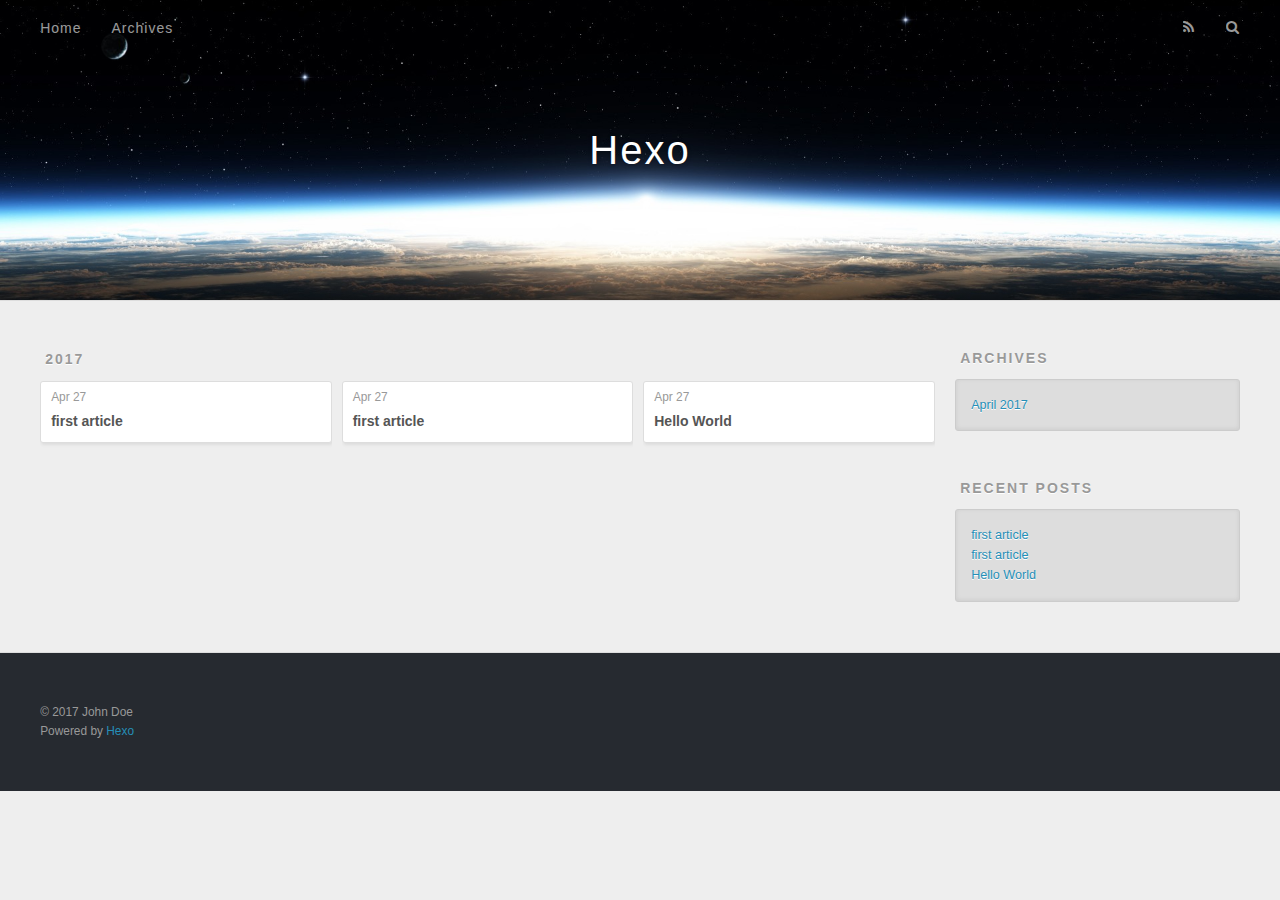
==== archives/index.html @ 0fc30a57 "Site updated: 2017-04-27 16:25:25" ====
<!DOCTYPE html>
<html>
<head>
  <meta charset="utf-8">
  
  <title>Archives | Hexo</title>
  <meta name="viewport" content="width=device-width, initial-scale=1, maximum-scale=1">
  <meta property="og:type" content="website">
<meta property="og:title" content="Hexo">
<meta property="og:url" content="git@git.com:cheenweiquan/test.github.com/archives/index.html">
<meta property="og:site_name" content="Hexo">
<meta name="twitter:card" content="summary">
<meta name="twitter:title" content="Hexo">
  
    <link rel="alternate" href="/atom.xml" title="Hexo" type="application/atom+xml">
  
  
    <link rel="icon" href="/favicon.png">
  
  
    <link href="//fonts.googleapis.com/css?family=Source+Code+Pro" rel="stylesheet" type="text/css">
  
  <link rel="stylesheet" href="/css/style.css">
  

</head>

<body>
  <div id="container">
    <div id="wrap">
      <header id="header">
  <div id="banner"></div>
  <div id="header-outer" class="outer">
    <div id="header-title" class="inner">
      <h1 id="logo-wrap">
        <a href="/" id="logo">Hexo</a>
      </h1>
      
    </div>
    <div id="header-inner" class="inner">
      <nav id="main-nav">
        <a id="main-nav-toggle" class="nav-icon"></a>
        
          <a class="main-nav-link" href="/">Home</a>
        
          <a class="main-nav-link" href="/archives">Archives</a>
        
      </nav>
      <nav id="sub-nav">
        
          <a id="nav-rss-link" class="nav-icon" href="/atom.xml" title="RSS Feed"></a>
        
        <a id="nav-search-btn" class="nav-icon" title="Search"></a>
      </nav>
      <div id="search-form-wrap">
        <form action="//google.com/search" method="get" accept-charset="UTF-8" class="search-form"><input type="search" name="q" class="search-form-input" placeholder="Search"><button type="submit" class="search-form-submit">&#xF002;</button><input type="hidden" name="sitesearch" value="git@git.com:cheenweiquan/test.github.com"></form>
      </div>
    </div>
  </div>
</header>
      <div class="outer">
        <section id="main">
  
  
    
    
      
      
      <section class="archives-wrap">
        <div class="archive-year-wrap">
          <a href="/archives/2017" class="archive-year">2017</a>
        </div>
        <div class="archives">
    
    <article class="archive-article archive-type-post">
  <div class="archive-article-inner">
    <header class="archive-article-header">
      <a href="/2017/04/27/first-article-1/" class="archive-article-date">
  <time datetime="2017-04-27T07:45:12.000Z" itemprop="datePublished">Apr 27</time>
</a>
      
  
    <h1 itemprop="name">
      <a class="archive-article-title" href="/2017/04/27/first-article-1/">first article</a>
    </h1>
  

    </header>
  </div>
</article>
  
    
    
    <article class="archive-article archive-type-post">
  <div class="archive-article-inner">
    <header class="archive-article-header">
      <a href="/2017/04/27/first-article/" class="archive-article-date">
  <time datetime="2017-04-27T07:44:17.000Z" itemprop="datePublished">Apr 27</time>
</a>
      
  
    <h1 itemprop="name">
      <a class="archive-article-title" href="/2017/04/27/first-article/">first article</a>
    </h1>
  

    </header>
  </div>
</article>
  
    
    
    <article class="archive-article archive-type-post">
  <div class="archive-article-inner">
    <header class="archive-article-header">
      <a href="/2017/04/27/hello-world/" class="archive-article-date">
  <time datetime="2017-04-27T07:01:44.808Z" itemprop="datePublished">Apr 27</time>
</a>
      
  
    <h1 itemprop="name">
      <a class="archive-article-title" href="/2017/04/27/hello-world/">Hello World</a>
    </h1>
  

    </header>
  </div>
</article>
  
  
    </div></section>
  

</section>
        
          <aside id="sidebar">
  
    

  
    

  
    
  
    
  <div class="widget-wrap">
    <h3 class="widget-title">Archives</h3>
    <div class="widget">
      <ul class="archive-list"><li class="archive-list-item"><a class="archive-list-link" href="/archives/2017/04/">April 2017</a></li></ul>
    </div>
  </div>


  
    
  <div class="widget-wrap">
    <h3 class="widget-title">Recent Posts</h3>
    <div class="widget">
      <ul>
        
          <li>
            <a href="/2017/04/27/first-article-1/">first article</a>
          </li>
        
          <li>
            <a href="/2017/04/27/first-article/">first article</a>
          </li>
        
          <li>
            <a href="/2017/04/27/hello-world/">Hello World</a>
          </li>
        
      </ul>
    </div>
  </div>

  
</aside>
        
      </div>
      <footer id="footer">
  
  <div class="outer">
    <div id="footer-info" class="inner">
      &copy; 2017 John Doe<br>
      Powered by <a href="http://hexo.io/" target="_blank">Hexo</a>
    </div>
  </div>
</footer>
    </div>
    <nav id="mobile-nav">
  
    <a href="/" class="mobile-nav-link">Home</a>
  
    <a href="/archives" class="mobile-nav-link">Archives</a>
  
</nav>
    

<script src="//ajax.googleapis.com/ajax/libs/jquery/2.0.3/jquery.min.js"></script>


  <link rel="stylesheet" href="/fancybox/jquery.fancybox.css">
  <script src="/fancybox/jquery.fancybox.pack.js"></script>


<script src="/js/script.js"></script>

  </div>
</body>
</html>
---- css/style.css ----
body {
  width: 100%;
}
body:before,
body:after {
  content: "";
  display: table;
}
body:after {
  clear: both;
}
html,
body,
div,
span,
applet,
object,
iframe,
h1,
h2,
h3,
h4,
h5,
h6,
p,
blockquote,
pre,
a,
abbr,
acronym,
address,
big,
cite,
code,
del,
dfn,
em,
img,
ins,
kbd,
q,
s,
samp,
small,
strike,
strong,
sub,
sup,
tt,
var,
dl,
dt,
dd,
ol,
ul,
li,
fieldset,
form,
label,
legend,
table,
caption,
tbody,
tfoot,
thead,
tr,
th,
td {
  margin: 0;
  padding: 0;
  border: 0;
  outline: 0;
  font-weight: inherit;
  font-style: inherit;
  font-family: inherit;
  font-size: 100%;
  vertical-align: baseline;
}
body {
  line-height: 1;
  color: #000;
  background: #fff;
}
ol,
ul {
  list-style: none;
}
table {
  border-collapse: separate;
  border-spacing: 0;
  vertical-align: middle;
}
caption,
th,
td {
  text-align: left;
  font-weight: normal;
  vertical-align: middle;
}
a img {
  border: none;
}
input,
button {
  margin: 0;
  padding: 0;
}
input::-moz-focus-inner,
button::-moz-focus-inner {
  border: 0;
  padding: 0;
}
@font-face {
  font-family: FontAwesome;
  font-style: normal;
  font-weight: normal;
  src: url("fonts/fontawesome-webfont.eot?v=#4.0.3");
  src: url("fonts/fontawesome-webfont.eot?#iefix&v=#4.0.3") format("embedded-opentype"), url("fonts/fontawesome-webfont.woff?v=#4.0.3") format("woff"), url("fonts/fontawesome-webfont.ttf?v=#4.0.3") format("truetype"), url("fonts/fontawesome-webfont.svg#fontawesomeregular?v=#4.0.3") format("svg");
}
html,
body,
#container {
  height: 100%;
}
body {
  background: #eee;
  font: 14px "Helvetica Neue", Helvetica, Arial, sans-serif;
  -webkit-text-size-adjust: 100%;
}
.outer {
  max-width: 1220px;
  margin: 0 auto;
  padding: 0 20px;
}
.outer:before,
.outer:after {
  content: "";
  display: table;
}
.outer:after {
  clear: both;
}
.inner {
  display: inline;
  float: left;
  width: 98.33333333333333%;
  margin: 0 0.833333333333333%;
}
.left,
.alignleft {
  float: left;
}
.right,
.alignright {
  float: right;
}
.clear {
  clear: both;
}
#container {
  position: relative;
}
.mobile-nav-on {
  overflow: hidden;
}
#wrap {
  height: 100%;
  width: 100%;
  position: absolute;
  top: 0;
  left: 0;
  -webkit-transition: 0.2s ease-out;
  -moz-transition: 0.2s ease-out;
  -ms-transition: 0.2s ease-out;
  transition: 0.2s ease-out;
  z-index: 1;
  background: #eee;
}
.mobile-nav-on #wrap {
  left: 280px;
}
@media screen and (min-width: 768px) {
  #main {
    display: inline;
    float: left;
    width: 73.33333333333333%;
    margin: 0 0.833333333333333%;
  }
}
.article-date,
.article-category-link,
.archive-year,
.widget-title {
  text-decoration: none;
  text-transform: uppercase;
  letter-spacing: 2px;
  color: #999;
  margin-bottom: 1em;
  margin-left: 5px;
  line-height: 1em;
  text-shadow: 0 1px #fff;
  font-weight: bold;
}
.article-inner,
.archive-article-inner {
  background: #fff;
  -webkit-box-shadow: 1px 2px 3px #ddd;
  box-shadow: 1px 2px 3px #ddd;
  border: 1px solid #ddd;
  border-radius: 3px;
}
.article-entry h1,
.widget h1 {
  font-size: 2em;
}
.article-entry h2,
.widget h2 {
  font-size: 1.5em;
}
.article-entry h3,
.widget h3 {
  font-size: 1.3em;
}
.article-entry h4,
.widget h4 {
  font-size: 1.2em;
}
.article-entry h5,
.widget h5 {
  font-size: 1em;
}
.article-entry h6,
.widget h6 {
  font-size: 1em;
  color: #999;
}
.article-entry hr,
.widget hr {
  border: 1px dashed #ddd;
}
.article-entry strong,
.widget strong {
  font-weight: bold;
}
.article-entry em,
.widget em,
.article-entry cite,
.widget cite {
  font-style: italic;
}
.article-entry sup,
.widget sup,
.article-entry sub,
.widget sub {
  font-size: 0.75em;
  line-height: 0;
  position: relative;
  vertical-align: baseline;
}
.article-entry sup,
.widget sup {
  top: -0.5em;
}
.article-entry sub,
.widget sub {
  bottom: -0.2em;
}
.article-entry small,
.widget small {
  font-size: 0.85em;
}
.article-entry acronym,
.widget acronym,
.article-entry abbr,
.widget abbr {
  border-bottom: 1px dotted;
}
.article-entry ul,
.widget ul,
.article-entry ol,
.widget ol,
.article-entry dl,
.widget dl {
  margin: 0 20px;
  line-height: 1.6em;
}
.article-entry ul ul,
.widget ul ul,
.article-entry ol ul,
.widget ol ul,
.article-entry ul ol,
.widget ul ol,
.article-entry ol ol,
.widget ol ol {
  margin-top: 0;
  margin-bottom: 0;
}
.article-entry ul,
.widget ul {
  list-style: disc;
}
.article-entry ol,
.widget ol {
  list-style: decimal;
}
.article-entry dt,
.widget dt {
  font-weight: bold;
}
#header {
  height: 300px;
  position: relative;
  border-bottom: 1px solid #ddd;
}
#header:before,
#header:after {
  content: "";
  position: absolute;
  left: 0;
  right: 0;
  height: 40px;
}
#header:before {
  top: 0;
  background: -webkit-linear-gradient(rgba(0,0,0,0.2), transparent);
  background: -moz-linear-gradient(rgba(0,0,0,0.2), transparent);
  background: -ms-linear-gradient(rgba(0,0,0,0.2), transparent);
  background: linear-gradient(rgba(0,0,0,0.2), transparent);
}
#header:after {
  bottom: 0;
  background: -webkit-linear-gradient(transparent, rgba(0,0,0,0.2));
  background: -moz-linear-gradient(transparent, rgba(0,0,0,0.2));
  background: -ms-linear-gradient(transparent, rgba(0,0,0,0.2));
  background: linear-gradient(transparent, rgba(0,0,0,0.2));
}
#header-outer {
  height: 100%;
  position: relative;
}
#header-inner {
  position: relative;
  overflow: hidden;
}
#banner {
  position: absolute;
  top: 0;
  left: 0;
  width: 100%;
  height: 100%;
  background: url("images/banner.jpg") center #000;
  -webkit-background-size: cover;
  -moz-background-size: cover;
  background-size: cover;
  z-index: -1;
}
#header-title {
  text-align: center;
  height: 40px;
  position: absolute;
  top: 50%;
  left: 0;
  margin-top: -20px;
}
#logo,
#subtitle {
  text-decoration: none;
  color: #fff;
  font-weight: 300;
  text-shadow: 0 1px 4px rgba(0,0,0,0.3);
}
#logo {
  font-size: 40px;
  line-height: 40px;
  letter-spacing: 2px;
}
#subtitle {
  font-size: 16px;
  line-height: 16px;
  letter-spacing: 1px;
}
#subtitle-wrap {
  margin-top: 16px;
}
#main-nav {
  float: left;
  margin-left: -15px;
}
.nav-icon,
.main-nav-link {
  float: left;
  color: #fff;
  opacity: 0.6;
  text-decoration: none;
  text-shadow: 0 1px rgba(0,0,0,0.2);
  -webkit-transition: opacity 0.2s;
  -moz-transition: opacity 0.2s;
  -ms-transition: opacity 0.2s;
  transition: opacity 0.2s;
  display: block;
  padding: 20px 15px;
}
.nav-icon:hover,
.main-nav-link:hover {
  opacity: 1;
}
.nav-icon {
  font-family: FontAwesome;
  text-align: center;
  font-size: 14px;
  width: 14px;
  height: 14px;
  padding: 20px 15px;
  position: relative;
  cursor: pointer;
}
.main-nav-link {
  font-weight: 300;
  letter-spacing: 1px;
}
@media screen and (max-width: 479px) {
  .main-nav-link {
    display: none;
  }
}
#main-nav-toggle {
  display: none;
}
#main-nav-toggle:before {
  content: "\f0c9";
}
@media screen and (max-width: 479px) {
  #main-nav-toggle {
    display: block;
  }
}
#sub-nav {
  float: right;
  margin-right: -15px;
}
#nav-rss-link:before {
  content: "\f09e";
}
#nav-search-btn:before {
  content: "\f002";
}
#search-form-wrap {
  position: absolute;
  top: 15px;
  width: 150px;
  height: 30px;
  right: -150px;
  opacity: 0;
  -webkit-transition: 0.2s ease-out;
  -moz-transition: 0.2s ease-out;
  -ms-transition: 0.2s ease-out;
  transition: 0.2s ease-out;
}
#search-form-wrap.on {
  opacity: 1;
  right: 0;
}
@media screen and (max-width: 479px) {
  #search-form-wrap {
    width: 100%;
    right: -100%;
  }
}
.search-form {
  position: absolute;
  top: 0;
  left: 0;
  right: 0;
  background: #fff;
  padding: 5px 15px;
  border-radius: 15px;
  -webkit-box-shadow: 0 0 10px rgba(0,0,0,0.3);
  box-shadow: 0 0 10px rgba(0,0,0,0.3);
}
.search-form-input {
  border: none;
  background: none;
  color: #555;
  width: 100%;
  font: 13px "Helvetica Neue", Helvetica, Arial, sans-serif;
  outline: none;
}
.search-form-input::-webkit-search-results-decoration,
.search-form-input::-webkit-search-cancel-button {
  -webkit-appearance: none;
}
.search-form-submit {
  position: absolute;
  top: 50%;
  right: 10px;
  margin-top: -7px;
  font: 13px FontAwesome;
  border: none;
  background: none;
  color: #bbb;
  cursor: pointer;
}
.search-form-submit:hover,
.search-form-submit:focus {
  color: #777;
}
.article {
  margin: 50px 0;
}
.article-inner {
  overflow: hidden;
}
.article-meta:before,
.article-meta:after {
  content: "";
  display: table;
}
.article-meta:after {
  clear: both;
}
.article-date {
  float: left;
}
.article-category {
  float: left;
  line-height: 1em;
  color: #ccc;
  text-shadow: 0 1px #fff;
  margin-left: 8px;
}
.article-category:before {
  content: "\2022";
}
.article-category-link {
  margin: 0 12px 1em;
}
.article-header {
  padding: 20px 20px 0;
}
.article-title {
  text-decoration: none;
  font-size: 2em;
  font-weight: bold;
  color: #555;
  line-height: 1.1em;
  -webkit-transition: color 0.2s;
  -moz-transition: color 0.2s;
  -ms-transition: color 0.2s;
  transition: color 0.2s;
}
a.article-title:hover {
  color: #258fb8;
}
.article-entry {
  color: #555;
  padding: 0 20px;
}
.article-entry:before,
.article-entry:after {
  content: "";
  display: table;
}
.article-entry:after {
  clear: both;
}
.article-entry p,
.article-entry table {
  line-height: 1.6em;
  margin: 1.6em 0;
}
.article-entry h1,
.article-entry h2,
.article-entry h3,
.article-entry h4,
.article-entry h5,
.article-entry h6 {
  font-weight: bold;
}
.article-entry h1,
.article-entry h2,
.article-entry h3,
.article-entry h4,
.article-entry h5,
.article-entry h6 {
  line-height: 1.1em;
  margin: 1.1em 0;
}
.article-entry a {
  color: #258fb8;
  text-decoration: none;
}
.article-entry a:hover {
  text-decoration: underline;
}
.article-entry ul,
.article-entry ol,
.article-entry dl {
  margin-top: 1.6em;
  margin-bottom: 1.6em;
}
.article-entry img,
.article-entry video {
  max-width: 100%;
  height: auto;
  display: block;
  margin: auto;
}
.article-entry iframe {
  border: none;
}
.article-entry table {
  width: 100%;
  border-collapse: collapse;
  border-spacing: 0;
}
.article-entry th {
  font-weight: bold;
  border-bottom: 3px solid #ddd;
  padding-bottom: 0.5em;
}
.article-entry td {
  border-bottom: 1px solid #ddd;
  padding: 10px 0;
}
.article-entry blockquote {
  font-family: Georgia, "Times New Roman", serif;
  font-size: 1.4em;
  margin: 1.6em 20px;
  text-align: center;
}
.article-entry blockquote footer {
  font-size: 14px;
  margin: 1.6em 0;
  font-family: "Helvetica Neue", Helvetica, Arial, sans-serif;
}
.article-entry blockquote footer cite:before {
  content: "—";
  padding: 0 0.5em;
}
.article-entry .pullquote {
  text-align: left;
  width: 45%;
  margin: 0;
}
.article-entry .pullquote.left {
  margin-left: 0.5em;
  margin-right: 1em;
}
.article-entry .pullquote.right {
  margin-right: 0.5em;
  margin-left: 1em;
}
.article-entry .caption {
  color: #999;
  display: block;
  font-size: 0.9em;
  margin-top: 0.5em;
  position: relative;
  text-align: center;
}
.article-entry .video-container {
  position: relative;
  padding-top: 56.25%;
  height: 0;
  overflow: hidden;
}
.article-entry .video-container iframe,
.article-entry .video-container object,
.article-entry .video-container embed {
  position: absolute;
  top: 0;
  left: 0;
  width: 100%;
  height: 100%;
  margin-top: 0;
}
.article-more-link a {
  display: inline-block;
  line-height: 1em;
  padding: 6px 15px;
  border-radius: 15px;
  background: #eee;
  color: #999;
  text-shadow: 0 1px #fff;
  text-decoration: none;
}
.article-more-link a:hover {
  background: #258fb8;
  color: #fff;
  text-decoration: none;
  text-shadow: 0 1px #1e7293;
}
.article-footer {
  font-size: 0.85em;
  line-height: 1.6em;
  border-top: 1px solid #ddd;
  padding-top: 1.6em;
  margin: 0 20px 20px;
}
.article-footer:before,
.article-footer:after {
  content: "";
  display: table;
}
.article-footer:after {
  clear: both;
}
.article-footer a {
  color: #999;
  text-decoration: none;
}
.article-footer a:hover {
  color: #555;
}
.article-tag-list-item {
  float: left;
  margin-right: 10px;
}
.article-tag-list-link:before {
  content: "#";
}
.article-comment-link {
  float: right;
}
.article-comment-link:before {
  content: "\f075";
  font-family: FontAwesome;
  padding-right: 8px;
}
.article-share-link {
  cursor: pointer;
  float: right;
  margin-left: 20px;
}
.article-share-link:before {
  content: "\f064";
  font-family: FontAwesome;
  padding-right: 6px;
}
#article-nav {
  position: relative;
}
#article-nav:before,
#article-nav:after {
  content: "";
  display: table;
}
#article-nav:after {
  clear: both;
}
@media screen and (min-width: 768px) {
  #article-nav {
    margin: 50px 0;
  }
  #article-nav:before {
    width: 8px;
    height: 8px;
    position: absolute;
    top: 50%;
    left: 50%;
    margin-top: -4px;
    margin-left: -4px;
    content: "";
    border-radius: 50%;
    background: #ddd;
    -webkit-box-shadow: 0 1px 2px #fff;
    box-shadow: 0 1px 2px #fff;
  }
}
.article-nav-link-wrap {
  text-decoration: none;
  text-shadow: 0 1px #fff;
  color: #999;
  -webkit-box-sizing: border-box;
  -moz-box-sizing: border-box;
  box-sizing: border-box;
  margin-top: 50px;
  text-align: center;
  display: block;
}
.article-nav-link-wrap:hover {
  color: #555;
}
@media screen and (min-width: 768px) {
  .article-nav-link-wrap {
    width: 50%;
    margin-top: 0;
  }
}
@media screen and (min-width: 768px) {
  #article-nav-newer {
    float: left;
    text-align: right;
    padding-right: 20px;
  }
}
@media screen and (min-width: 768px) {
  #article-nav-older {
    float: right;
    text-align: left;
    padding-left: 20px;
  }
}
.article-nav-caption {
  text-transform: uppercase;
  letter-spacing: 2px;
  color: #ddd;
  line-height: 1em;
  font-weight: bold;
}
#article-nav-newer .article-nav-caption {
  margin-right: -2px;
}
.article-nav-title {
  font-size: 0.85em;
  line-height: 1.6em;
  margin-top: 0.5em;
}
.article-share-box {
  position: absolute;
  display: none;
  background: #fff;
  -webkit-box-shadow: 1px 2px 10px rgba(0,0,0,0.2);
  box-shadow: 1px 2px 10px rgba(0,0,0,0.2);
  border-radius: 3px;
  margin-left: -145px;
  overflow: hidden;
  z-index: 1;
}
.article-share-box.on {
  display: block;
}
.article-share-input {
  width: 100%;
  background: none;
  -webkit-box-sizing: border-box;
  -moz-box-sizing: border-box;
  box-sizing: border-box;
  font: 14px "Helvetica Neue", Helvetica, Arial, sans-serif;
  padding: 0 15px;
  color: #555;
  outline: none;
  border: 1px solid #ddd;
  border-radius: 3px 3px 0 0;
  height: 36px;
  line-height: 36px;
}
.article-share-links {
  background: #eee;
}
.article-share-links:before,
.article-share-links:after {
  content: "";
  display: table;
}
.article-share-links:after {
  clear: both;
}
.article-share-twitter,
.article-share-facebook,
.article-share-pinterest,
.article-share-google {
  width: 50px;
  height: 36px;
  display: block;
  float: left;
  position: relative;
  color: #999;
  text-shadow: 0 1px #fff;
}
.article-share-twitter:before,
.article-share-facebook:before,
.article-share-pinterest:before,
.article-share-google:before {
  font-size: 20px;
  font-family: FontAwesome;
  width: 20px;
  height: 20px;
  position: absolute;
  top: 50%;
  left: 50%;
  margin-top: -10px;
  margin-left: -10px;
  text-align: center;
}
.article-share-twitter:hover,
.article-share-facebook:hover,
.article-share-pinterest:hover,
.article-share-google:hover {
  color: #fff;
}
.article-share-twitter:before {
  content: "\f099";
}
.article-share-twitter:hover {
  background: #00aced;
  text-shadow: 0 1px #008abe;
}
.article-share-facebook:before {
  content: "\f09a";
}
.article-share-facebook:hover {
  background: #3b5998;
  text-shadow: 0 1px #2f477a;
}
.article-share-pinterest:before {
  content: "\f0d2";
}
.article-share-pinterest:hover {
  background: #cb2027;
  text-shadow: 0 1px #a21a1f;
}
.article-share-google:before {
  content: "\f0d5";
}
.article-share-google:hover {
  background: #dd4b39;
  text-shadow: 0 1px #be3221;
}
.article-gallery {
  background: #000;
  position: relative;
}
.article-gallery-photos {
  position: relative;
  overflow: hidden;
}
.article-gallery-img {
  display: none;
  max-width: 100%;
}
.article-gallery-img:first-child {
  display: block;
}
.article-gallery-img.loaded {
  position: absolute;
  display: block;
}
.article-gallery-img img {
  display: block;
  max-width: 100%;
  margin: 0 auto;
}
#comments {
  background: #fff;
  -webkit-box-shadow: 1px 2px 3px #ddd;
  box-shadow: 1px 2px 3px #ddd;
  padding: 20px;
  border: 1px solid #ddd;
  border-radius: 3px;
  margin: 50px 0;
}
#comments a {
  color: #258fb8;
}
.archives-wrap {
  margin: 50px 0;
}
.archives:before,
.archives:after {
  content: "";
  display: table;
}
.archives:after {
  clear: both;
}
.archive-year-wrap {
  margin-bottom: 1em;
}
.archives {
  -webkit-column-gap: 10px;
  -moz-column-gap: 10px;
  column-gap: 10px;
}
@media screen and (min-width: 480px) and (max-width: 767px) {
  .archives {
    -webkit-column-count: 2;
    -moz-column-count: 2;
    column-count: 2;
  }
}
@media screen and (min-width: 768px) {
  .archives {
    -webkit-column-count: 3;
    -moz-column-count: 3;
    column-count: 3;
  }
}
.archive-article {
  -webkit-column-break-inside: avoid;
  page-break-inside: avoid;
  overflow: hidden;
  break-inside: avoid-column;
}
.archive-article-inner {
  padding: 10px;
  margin-bottom: 15px;
}
.archive-article-title {
  text-decoration: none;
  font-weight: bold;
  color: #555;
  -webkit-transition: color 0.2s;
  -moz-transition: color 0.2s;
  -ms-transition: color 0.2s;
  transition: color 0.2s;
  line-height: 1.6em;
}
.archive-article-title:hover {
  color: #258fb8;
}
.archive-article-footer {
  margin-top: 1em;
}
.archive-article-date {
  color: #999;
  text-decoration: none;
  font-size: 0.85em;
  line-height: 1em;
  margin-bottom: 0.5em;
  display: block;
}
#page-nav {
  margin: 50px auto;
  background: #fff;
  -webkit-box-shadow: 1px 2px 3px #ddd;
  box-shadow: 1px 2px 3px #ddd;
  border: 1px solid #ddd;
  border-radius: 3px;
  text-align: center;
  color: #999;
  overflow: hidden;
}
#page-nav:before,
#page-nav:after {
  content: "";
  display: table;
}
#page-nav:after {
  clear: both;
}
#page-nav a,
#page-nav span {
  padding: 10px 20px;
  line-height: 1;
  height: 2ex;
}
#page-nav a {
  color: #999;
  text-decoration: none;
}
#page-nav a:hover {
  background: #999;
  color: #fff;
}
#page-nav .prev {
  float: left;
}
#page-nav .next {
  float: right;
}
#page-nav .page-number {
  display: inline-block;
}
@media screen and (max-width: 479px) {
  #page-nav .page-number {
    display: none;
  }
}
#page-nav .current {
  color: #555;
  font-weight: bold;
}
#page-nav .space {
  color: #ddd;
}
#footer {
  background: #262a30;
  padding: 50px 0;
  border-top: 1px solid #ddd;
  color: #999;
}
#footer a {
  color: #258fb8;
  text-decoration: none;
}
#footer a:hover {
  text-decoration: underline;
}
#footer-info {
  line-height: 1.6em;
  font-size: 0.85em;
}
.article-entry pre,
.article-entry .highlight {
  background: #2d2d2d;
  margin: 0 -20px;
  padding: 15px 20px;
  border-style: solid;
  border-color: #ddd;
  border-width: 1px 0;
  overflow: auto;
  color: #ccc;
  line-height: 22.400000000000002px;
}
.article-entry .highlight .gutter pre,
.article-entry .gist .gist-file .gist-data .line-numbers {
  color: #666;
  font-size: 0.85em;
}
.article-entry pre,
.article-entry code {
  font-family: "Source Code Pro", Consolas, Monaco, Menlo, Consolas, monospace;
}
.article-entry code {
  background: #eee;
  text-shadow: 0 1px #fff;
  padding: 0 0.3em;
}
.article-entry pre code {
  background: none;
  text-shadow: none;
  padding: 0;
}
.article-entry .highlight pre {
  border: none;
  margin: 0;
  padding: 0;
}
.article-entry .highlight table {
  margin: 0;
  width: auto;
}
.article-entry .highlight td {
  border: none;
  padding: 0;
}
.article-entry .highlight figcaption {
  font-size: 0.85em;
  color: #999;
  line-height: 1em;
  margin-bottom: 1em;
}
.article-entry .highlight figcaption:before,
.article-entry .highlight figcaption:after {
  content: "";
  display: table;
}
.article-entry .highlight figcaption:after {
  clear: both;
}
.article-entry .highlight figcaption a {
  float: right;
}
.article-entry .highlight .gutter pre {
  text-align: right;
  padding-right: 20px;
}
.article-entry .highlight .line {
  height: 22.400000000000002px;
}
.article-entry .highlight .line.marked {
  background: #515151;
}
.article-entry .gist {
  margin: 0 -20px;
  border-style: solid;
  border-color: #ddd;
  border-width: 1px 0;
  background: #2d2d2d;
  padding: 15px 20px 15px 0;
}
.article-entry .gist .gist-file {
  border: none;
  font-family: "Source Code Pro", Consolas, Monaco, Menlo, Consolas, monospace;
  margin: 0;
}
.article-entry .gist .gist-file .gist-data {
  background: none;
  border: none;
}
.article-entry .gist .gist-file .gist-data .line-numbers {
  background: none;
  border: none;
  padding: 0 20px 0 0;
}
.article-entry .gist .gist-file .gist-data .line-data {
  padding: 0 !important;
}
.article-entry .gist .gist-file .highlight {
  margin: 0;
  padding: 0;
  border: none;
}
.article-entry .gist .gist-file .gist-meta {
  background: #2d2d2d;
  color: #999;
  font: 0.85em "Helvetica Neue", Helvetica, Arial, sans-serif;
  text-shadow: 0 0;
  padding: 0;
  margin-top: 1em;
  margin-left: 20px;
}
.article-entry .gist .gist-file .gist-meta a {
  color: #258fb8;
  font-weight: normal;
}
.article-entry .gist .gist-file .gist-meta a:hover {
  text-decoration: underline;
}
pre .comment,
pre .title {
  color: #999;
}
pre .variable,
pre .attribute,
pre .tag,
pre .regexp,
pre .ruby .constant,
pre .xml .tag .title,
pre .xml .pi,
pre .xml .doctype,
pre .html .doctype,
pre .css .id,
pre .css .class,
pre .css .pseudo {
  color: #f2777a;
}
pre .number,
pre .preprocessor,
pre .built_in,
pre .literal,
pre .params,
pre .constant {
  color: #f99157;
}
pre .class,
pre .ruby .class .title,
pre .css .rules .attribute {
  color: #9c9;
}
pre .string,
pre .value,
pre .inheritance,
pre .header,
pre .ruby .symbol,
pre .xml .cdata {
  color: #9c9;
}
pre .css .hexcolor {
  color: #6cc;
}
pre .function,
pre .python .decorator,
pre .python .title,
pre .ruby .function .title,
pre .ruby .title .keyword,
pre .perl .sub,
pre .javascript .title,
pre .coffeescript .title {
  color: #69c;
}
pre .keyword,
pre .javascript .function {
  color: #c9c;
}
@media screen and (max-width: 479px) {
  #mobile-nav {
    position: absolute;
    top: 0;
    left: 0;
    width: 280px;
    height: 100%;
    background: #191919;
    border-right: 1px solid #fff;
  }
}
@media screen and (max-width: 479px) {
  .mobile-nav-link {
    display: block;
    color: #999;
    text-decoration: none;
    padding: 15px 20px;
    font-weight: bold;
  }
  .mobile-nav-link:hover {
    color: #fff;
  }
}
@media screen and (min-width: 768px) {
  #sidebar {
    display: inline;
    float: left;
    width: 23.333333333333332%;
    margin: 0 0.833333333333333%;
  }
}
.widget-wrap {
  margin: 50px 0;
}
.widget {
  color: #777;
  text-shadow: 0 1px #fff;
  background: #ddd;
  -webkit-box-shadow: 0 -1px 4px #ccc inset;
  box-shadow: 0 -1px 4px #ccc inset;
  border: 1px solid #ccc;
  padding: 15px;
  border-radius: 3px;
}
.widget a {
  color: #258fb8;
  text-decoration: none;
}
.widget a:hover {
  text-decoration: underline;
}
.widget ul ul,
.widget ol ul,
.widget dl ul,
.widget ul ol,
.widget ol ol,
.widget dl ol,
.widget ul dl,
.widget ol dl,
.widget dl dl {
  margin-left: 15px;
  list-style: disc;
}
.widget {
  line-height: 1.6em;
  word-wrap: break-word;
  font-size: 0.9em;
}
.widget ul,
.widget ol {
  list-style: none;
  margin: 0;
}
.widget ul ul,
.widget ol ul,
.widget ul ol,
.widget ol ol {
  margin: 0 20px;
}
.widget ul ul,
.widget ol ul {
  list-style: disc;
}
.widget ul ol,
.widget ol ol {
  list-style: decimal;
}
.category-list-count,
.tag-list-count,
.archive-list-count {
  padding-left: 5px;
  color: #999;
  font-size: 0.85em;
}
.category-list-count:before,
.tag-list-count:before,
.archive-list-count:before {
  content: "(";
}
.category-list-count:after,
.tag-list-count:after,
.archive-list-count:after {
  content: ")";
}
.tagcloud a {
  margin-right: 5px;
  display: inline-block;
}
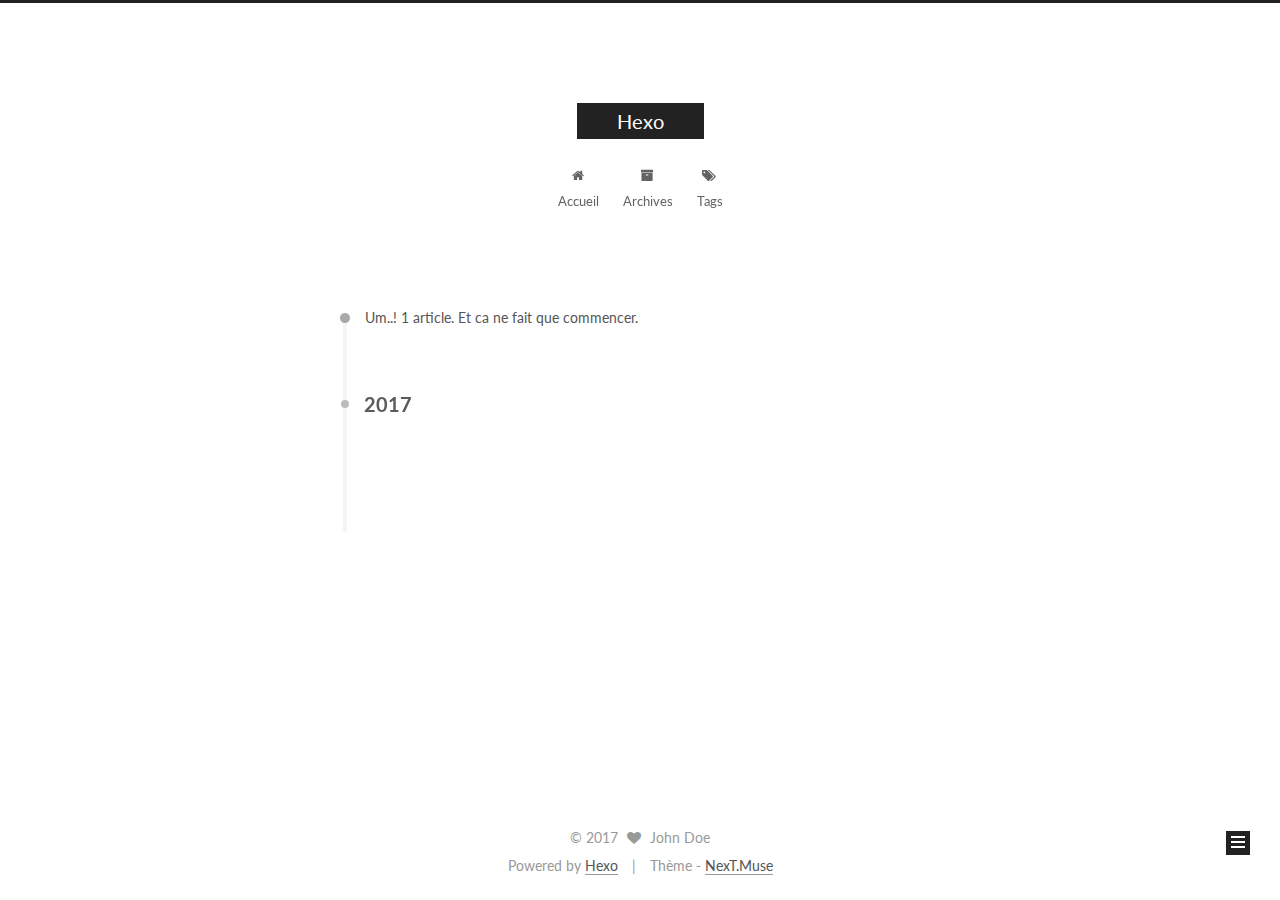
==== commit 40ab632c: "Site updated: 2017-04-27 16:59:14" ====
--- a/archives/index.html
+++ b/archives/index.html
@@ -1,212 +1,549 @@
-<!DOCTYPE html>
-<html>
+<!doctype html>
+
+
+
+  
+
+
+<html class="theme-next muse use-motion" lang="">
 <head>
-  <meta charset="utf-8">
-  
-  <title>Archives | Hexo</title>
-  <meta name="viewport" content="width=device-width, initial-scale=1, maximum-scale=1">
-  <meta property="og:type" content="website">
+  <meta charset="UTF-8"/>
+<meta http-equiv="X-UA-Compatible" content="IE=edge" />
+<meta name="viewport" content="width=device-width, initial-scale=1, maximum-scale=1"/>
+
+
+
+
+
+
+<meta http-equiv="Cache-Control" content="no-transform" />
+<meta http-equiv="Cache-Control" content="no-siteapp" />
+
+
+
+
+
+
+
+
+
+
+
+
+
+
+
+  
+  
+  <link href="/lib/fancybox/source/jquery.fancybox.css?v=2.1.5" rel="stylesheet" type="text/css" />
+
+
+
+
+  
+  
+  
+  
+
+  
+    
+    
+  
+
+  
+
+  
+
+  
+
+  
+
+  
+    
+    
+    <link href="//fonts.googleapis.com/css?family=Lato:300,300italic,400,400italic,700,700italic&subset=latin,latin-ext" rel="stylesheet" type="text/css">
+  
+
+
+
+
+
+
+<link href="/lib/font-awesome/css/font-awesome.min.css?v=4.6.2" rel="stylesheet" type="text/css" />
+
+<link href="/css/main.css?v=5.1.1" rel="stylesheet" type="text/css" />
+
+
+  <meta name="keywords" content="Hexo, NexT" />
+
+
+
+
+
+
+
+
+  <link rel="shortcut icon" type="image/x-icon" href="/favicon.ico?v=5.1.1" />
+
+
+
+
+
+
+<meta property="og:type" content="website">
 <meta property="og:title" content="Hexo">
 <meta property="og:url" content="git@git.com:cheenweiquan/test.github.com/archives/index.html">
 <meta property="og:site_name" content="Hexo">
 <meta name="twitter:card" content="summary">
 <meta name="twitter:title" content="Hexo">
-  
-    <link rel="alternate" href="/atom.xml" title="Hexo" type="application/atom+xml">
-  
-  
-    <link rel="icon" href="/favicon.png">
-  
-  
-    <link href="//fonts.googleapis.com/css?family=Source+Code+Pro" rel="stylesheet" type="text/css">
-  
-  <link rel="stylesheet" href="/css/style.css">
-  
-
+
+
+
+<script type="text/javascript" id="hexo.configurations">
+  var NexT = window.NexT || {};
+  var CONFIG = {
+    root: '/',
+    scheme: 'Muse',
+    sidebar: {"position":"left","display":"post","offset":12,"offset_float":0,"b2t":false,"scrollpercent":false},
+    fancybox: true,
+    motion: true,
+    duoshuo: {
+      userId: '0',
+      author: 'Author'
+    },
+    algolia: {
+      applicationID: '',
+      apiKey: '',
+      indexName: '',
+      hits: {"per_page":10},
+      labels: {"input_placeholder":"Search for Posts","hits_empty":"We didn't find any results for the search: ${query}","hits_stats":"${hits} results found in ${time} ms"}
+    }
+  };
+</script>
+
+
+
+  <link rel="canonical" href="git@git.com:cheenweiquan/test.github.com/archives/"/>
+
+
+
+
+
+  <title>Archive | Hexo</title>
 </head>
 
-<body>
-  <div id="container">
-    <div id="wrap">
-      <header id="header">
-  <div id="banner"></div>
-  <div id="header-outer" class="outer">
-    <div id="header-title" class="inner">
-      <h1 id="logo-wrap">
-        <a href="/" id="logo">Hexo</a>
+<body itemscope itemtype="http://schema.org/WebPage" lang="">
+
+  
+
+
+
+
+
+
+
+
+
+
+
+
+
+
+  
+  
+    
+  
+
+  <div class="container sidebar-position-left  page-archive  ">
+    <div class="headband"></div>
+
+    <header id="header" class="header" itemscope itemtype="http://schema.org/WPHeader">
+      <div class="header-inner"><div class="site-brand-wrapper">
+  <div class="site-meta ">
+    
+
+    <div class="custom-logo-site-title">
+      <a href="/"  class="brand" rel="start">
+        <span class="logo-line-before"><i></i></span>
+        <span class="site-title">Hexo</span>
+        <span class="logo-line-after"><i></i></span>
+      </a>
+    </div>
+      
+        <p class="site-subtitle"></p>
+      
+  </div>
+
+  <div class="site-nav-toggle">
+    <button>
+      <span class="btn-bar"></span>
+      <span class="btn-bar"></span>
+      <span class="btn-bar"></span>
+    </button>
+  </div>
+</div>
+
+<nav class="site-nav">
+  
+
+  
+    <ul id="menu" class="menu">
+      
+        
+        <li class="menu-item menu-item-home">
+          <a href="/" rel="section">
+            
+              <i class="menu-item-icon fa fa-fw fa-home"></i> <br />
+            
+            Accueil
+          </a>
+        </li>
+      
+        
+        <li class="menu-item menu-item-archives">
+          <a href="/archives" rel="section">
+            
+              <i class="menu-item-icon fa fa-fw fa-archive"></i> <br />
+            
+            Archives
+          </a>
+        </li>
+      
+        
+        <li class="menu-item menu-item-tags">
+          <a href="/tags" rel="section">
+            
+              <i class="menu-item-icon fa fa-fw fa-tags"></i> <br />
+            
+            Tags
+          </a>
+        </li>
+      
+
+      
+    </ul>
+  
+
+  
+</nav>
+
+
+
+ </div>
+    </header>
+
+    <main id="main" class="main">
+      <div class="main-inner">
+        <div class="content-wrap">
+          <div id="content" class="content">
+            
+
+  <section id="posts" class="posts-collapse">
+    <span class="archive-move-on"></span>
+
+    <span class="archive-page-counter">
+      
+      
+      
+        
+      
+      Um..! 1 article. Et ca ne fait que commencer.
+    </span>
+
+    
+
+      
+      
+      
+
+      
+        
+        <div class="collection-title">
+          <h2 class="archive-year motion-element" id="archive-year-2017">2017</h2>
+        </div>
+      
+      
+
+      
+
+  <article class="post post-type-normal" itemscope itemtype="http://schema.org/Article">
+    <header class="post-header">
+
+      <h1 class="post-title">
+        
+            <a class="post-title-link" href="/2017/04/27/first-article/" itemprop="url">
+              
+                <span itemprop="name">Non titré</span>
+              
+            </a>
+        
       </h1>
-      
-    </div>
-    <div id="header-inner" class="inner">
-      <nav id="main-nav">
-        <a id="main-nav-toggle" class="nav-icon"></a>
-        
-          <a class="main-nav-link" href="/">Home</a>
-        
-          <a class="main-nav-link" href="/archives">Archives</a>
-        
-      </nav>
-      <nav id="sub-nav">
-        
-          <a id="nav-rss-link" class="nav-icon" href="/atom.xml" title="RSS Feed"></a>
-        
-        <a id="nav-search-btn" class="nav-icon" title="Search"></a>
-      </nav>
-      <div id="search-form-wrap">
-        <form action="//google.com/search" method="get" accept-charset="UTF-8" class="search-form"><input type="search" name="q" class="search-form-input" placeholder="Search"><button type="submit" class="search-form-submit">&#xF002;</button><input type="hidden" name="sitesearch" value="git@git.com:cheenweiquan/test.github.com"></form>
+
+      <div class="post-meta">
+        <time class="post-time" itemprop="dateCreated"
+              datetime="2017-04-27T15:44:18+08:00"
+              content="2017-04-27" >
+          04-27
+        </time>
       </div>
+
+    </header>
+  </article>
+
+
+
+    
+
+  </section>
+
+  
+
+
+
+          </div>
+          
+
+
+          
+
+        </div>
+        
+          
+  
+  <div class="sidebar-toggle">
+    <div class="sidebar-toggle-line-wrap">
+      <span class="sidebar-toggle-line sidebar-toggle-line-first"></span>
+      <span class="sidebar-toggle-line sidebar-toggle-line-middle"></span>
+      <span class="sidebar-toggle-line sidebar-toggle-line-last"></span>
     </div>
   </div>
-</header>
-      <div class="outer">
-        <section id="main">
-  
-  
-    
-    
-      
-      
-      <section class="archives-wrap">
-        <div class="archive-year-wrap">
-          <a href="/archives/2017" class="archive-year">2017</a>
+
+  <aside id="sidebar" class="sidebar">
+    <div class="sidebar-inner">
+
+      
+
+      
+
+      <section class="site-overview sidebar-panel sidebar-panel-active">
+        <div class="site-author motion-element" itemprop="author" itemscope itemtype="http://schema.org/Person">
+          <img class="site-author-image" itemprop="image"
+               src="/images/avatar.gif"
+               alt="John Doe" />
+          <p class="site-author-name" itemprop="name">John Doe</p>
+           
+              <p class="site-description motion-element" itemprop="description"></p>
+          
         </div>
-        <div class="archives">
-    
-    <article class="archive-article archive-type-post">
-  <div class="archive-article-inner">
-    <header class="archive-article-header">
-      <a href="/2017/04/27/first-article-1/" class="archive-article-date">
-  <time datetime="2017-04-27T07:45:12.000Z" itemprop="datePublished">Apr 27</time>
-</a>
-      
-  
-    <h1 itemprop="name">
-      <a class="archive-article-title" href="/2017/04/27/first-article-1/">first article</a>
-    </h1>
-  
-
-    </header>
+        <nav class="site-state motion-element">
+
+          
+            <div class="site-state-item site-state-posts">
+              <a href="/archives">
+                <span class="site-state-item-count">1</span>
+                <span class="site-state-item-name">articles</span>
+              </a>
+            </div>
+          
+
+          
+
+          
+
+        </nav>
+
+        
+
+        <div class="links-of-author motion-element">
+          
+        </div>
+
+        
+        
+
+        
+        
+
+        
+
+
+      </section>
+
+      
+
+      
+
+    </div>
+  </aside>
+
+
+        
+      </div>
+    </main>
+
+    <footer id="footer" class="footer">
+      <div class="footer-inner">
+        <div class="copyright" >
+  
+  &copy; 
+  <span itemprop="copyrightYear">2017</span>
+  <span class="with-love">
+    <i class="fa fa-heart"></i>
+  </span>
+  <span class="author" itemprop="copyrightHolder">John Doe</span>
+</div>
+
+
+<div class="powered-by">
+  Powered by <a class="theme-link" href="https://hexo.io">Hexo</a>
+</div>
+
+<div class="theme-info">
+  Thème -
+  <a class="theme-link" href="https://github.com/iissnan/hexo-theme-next">
+    NexT.Muse
+  </a>
+</div>
+
+
+        
+
+        
+      </div>
+    </footer>
+
+    
+      <div class="back-to-top">
+        <i class="fa fa-arrow-up"></i>
+        
+      </div>
+    
+
   </div>
-</article>
-  
-    
-    
-    <article class="archive-article archive-type-post">
-  <div class="archive-article-inner">
-    <header class="archive-article-header">
-      <a href="/2017/04/27/first-article/" class="archive-article-date">
-  <time datetime="2017-04-27T07:44:17.000Z" itemprop="datePublished">Apr 27</time>
-</a>
-      
-  
-    <h1 itemprop="name">
-      <a class="archive-article-title" href="/2017/04/27/first-article/">first article</a>
-    </h1>
-  
-
-    </header>
-  </div>
-</article>
-  
-    
-    
-    <article class="archive-article archive-type-post">
-  <div class="archive-article-inner">
-    <header class="archive-article-header">
-      <a href="/2017/04/27/hello-world/" class="archive-article-date">
-  <time datetime="2017-04-27T07:01:44.808Z" itemprop="datePublished">Apr 27</time>
-</a>
-      
-  
-    <h1 itemprop="name">
-      <a class="archive-article-title" href="/2017/04/27/hello-world/">Hello World</a>
-    </h1>
-  
-
-    </header>
-  </div>
-</article>
-  
-  
-    </div></section>
-  
-
-</section>
-        
-          <aside id="sidebar">
-  
-    
-
-  
-    
-
-  
-    
-  
-    
-  <div class="widget-wrap">
-    <h3 class="widget-title">Archives</h3>
-    <div class="widget">
-      <ul class="archive-list"><li class="archive-list-item"><a class="archive-list-link" href="/archives/2017/04/">April 2017</a></li></ul>
-    </div>
-  </div>
-
-
-  
-    
-  <div class="widget-wrap">
-    <h3 class="widget-title">Recent Posts</h3>
-    <div class="widget">
-      <ul>
-        
-          <li>
-            <a href="/2017/04/27/first-article-1/">first article</a>
-          </li>
-        
-          <li>
-            <a href="/2017/04/27/first-article/">first article</a>
-          </li>
-        
-          <li>
-            <a href="/2017/04/27/hello-world/">Hello World</a>
-          </li>
-        
-      </ul>
-    </div>
-  </div>
-
-  
-</aside>
-        
-      </div>
-      <footer id="footer">
-  
-  <div class="outer">
-    <div id="footer-info" class="inner">
-      &copy; 2017 John Doe<br>
-      Powered by <a href="http://hexo.io/" target="_blank">Hexo</a>
-    </div>
-  </div>
-</footer>
-    </div>
-    <nav id="mobile-nav">
-  
-    <a href="/" class="mobile-nav-link">Home</a>
-  
-    <a href="/archives" class="mobile-nav-link">Archives</a>
-  
-</nav>
-    
-
-<script src="//ajax.googleapis.com/ajax/libs/jquery/2.0.3/jquery.min.js"></script>
-
-
-  <link rel="stylesheet" href="/fancybox/jquery.fancybox.css">
-  <script src="/fancybox/jquery.fancybox.pack.js"></script>
-
-
-<script src="/js/script.js"></script>
-
-  </div>
+
+  
+
+<script type="text/javascript">
+  if (Object.prototype.toString.call(window.Promise) !== '[object Function]') {
+    window.Promise = null;
+  }
+</script>
+
+
+
+
+
+
+
+
+
+  
+
+
+
+
+
+
+
+
+
+
+
+
+  
+  <script type="text/javascript" src="/lib/jquery/index.js?v=2.1.3"></script>
+
+  
+  <script type="text/javascript" src="/lib/fastclick/lib/fastclick.min.js?v=1.0.6"></script>
+
+  
+  <script type="text/javascript" src="/lib/jquery_lazyload/jquery.lazyload.js?v=1.9.7"></script>
+
+  
+  <script type="text/javascript" src="/lib/velocity/velocity.min.js?v=1.2.1"></script>
+
+  
+  <script type="text/javascript" src="/lib/velocity/velocity.ui.min.js?v=1.2.1"></script>
+
+  
+  <script type="text/javascript" src="/lib/fancybox/source/jquery.fancybox.pack.js?v=2.1.5"></script>
+
+
+  
+
+
+  <script type="text/javascript" src="/js/src/utils.js?v=5.1.1"></script>
+
+  <script type="text/javascript" src="/js/src/motion.js?v=5.1.1"></script>
+
+
+
+  
+  
+
+  
+  
+    <script type="text/javascript" id="motion.page.archive">
+      $('.archive-year').velocity('transition.slideLeftIn');
+    </script>
+  
+
+
+  
+
+
+  <script type="text/javascript" src="/js/src/bootstrap.js?v=5.1.1"></script>
+
+
+
+  
+
+
+  
+
+
+
+
+	
+
+
+
+
+
+  
+
+
+
+
+
+  
+
+
+
+
+
+  
+
+
+
+
+
+
+  
+
+
+
+
+
+  
+
+  
+
+  
+
+  
+
+  
+
 </body>
-</html>+</html>
--- a/css/main.css
+++ b/css/main.css
@@ -0,0 +1,2546 @@
+/* normalize.css v3.0.2 | MIT License | git.io/normalize */
+html {
+  font-family: sans-serif; /* 1 */
+  -ms-text-size-adjust: 100%; /* 2 */
+  -webkit-text-size-adjust: 100%; /* 2 */
+}
+body {
+  margin: 0;
+}
+article,
+aside,
+details,
+figcaption,
+figure,
+footer,
+header,
+hgroup,
+main,
+menu,
+nav,
+section,
+summary {
+  display: block;
+}
+audio,
+canvas,
+progress,
+video {
+  display: inline-block; /* 1 */
+  vertical-align: baseline; /* 2 */
+}
+audio:not([controls]) {
+  display: none;
+  height: 0;
+}
+[hidden],
+template {
+  display: none;
+}
+a {
+  background-color: transparent;
+}
+a:active,
+a:hover {
+  outline: 0;
+}
+abbr[title] {
+  border-bottom: 1px dotted;
+}
+b,
+strong {
+  font-weight: bold;
+}
+dfn {
+  font-style: italic;
+}
+h1 {
+  font-size: 2em;
+  margin: 0.67em 0;
+}
+mark {
+  background: #ff0;
+  color: #000;
+}
+small {
+  font-size: 80%;
+}
+sub,
+sup {
+  font-size: 75%;
+  line-height: 0;
+  position: relative;
+  vertical-align: baseline;
+}
+sup {
+  top: -0.5em;
+}
+sub {
+  bottom: -0.25em;
+}
+img {
+  border: 0;
+}
+svg:not(:root) {
+  overflow: hidden;
+}
+figure {
+  margin: 1em 40px;
+}
+hr {
+  -moz-box-sizing: content-box;
+  box-sizing: content-box;
+  height: 0;
+}
+pre {
+  overflow: auto;
+}
+code,
+kbd,
+pre,
+samp {
+  font-family: monospace, monospace;
+  font-size: 1em;
+}
+button,
+input,
+optgroup,
+select,
+textarea {
+  color: inherit; /* 1 */
+  font: inherit; /* 2 */
+  margin: 0; /* 3 */
+}
+button {
+  overflow: visible;
+}
+button,
+select {
+  text-transform: none;
+}
+button,
+html input[type="button"],
+input[type="reset"],
+input[type="submit"] {
+  -webkit-appearance: button; /* 2 */
+  cursor: pointer; /* 3 */
+}
+button[disabled],
+html input[disabled] {
+  cursor: default;
+}
+button::-moz-focus-inner,
+input::-moz-focus-inner {
+  border: 0;
+  padding: 0;
+}
+input {
+  line-height: normal;
+}
+input[type="checkbox"],
+input[type="radio"] {
+  box-sizing: border-box; /* 1 */
+  padding: 0; /* 2 */
+}
+input[type="number"]::-webkit-inner-spin-button,
+input[type="number"]::-webkit-outer-spin-button {
+  height: auto;
+}
+input[type="search"] {
+  -webkit-appearance: textfield; /* 1 */
+  -moz-box-sizing: content-box;
+  -webkit-box-sizing: content-box; /* 2 */
+  box-sizing: content-box;
+}
+input[type="search"]::-webkit-search-cancel-button,
+input[type="search"]::-webkit-search-decoration {
+  -webkit-appearance: none;
+}
+fieldset {
+  border: 1px solid #c0c0c0;
+  margin: 0 2px;
+  padding: 0.35em 0.625em 0.75em;
+}
+legend {
+  border: 0; /* 1 */
+  padding: 0; /* 2 */
+}
+textarea {
+  overflow: auto;
+}
+optgroup {
+  font-weight: bold;
+}
+table {
+  border-collapse: collapse;
+  border-spacing: 0;
+}
+td,
+th {
+  padding: 0;
+}
+::selection {
+  background: #262a30;
+  color: #fff;
+}
+body {
+  position: relative;
+  font-family: 'Lato', "PingFang SC", "Microsoft YaHei", sans-serif;
+  font-size: 14px;
+  line-height: 2;
+  color: #555;
+  background: #fff;
+}
+@media (max-width: 767px) {
+  body {
+    padding-right: 0 !important;
+  }
+}
+@media (min-width: 768px) and (max-width: 991px) {
+  body {
+    padding-right: 0 !important;
+  }
+}
+@media (min-width: 1600px) {
+  body {
+    font-size: 16px;
+  }
+}
+h1,
+h2,
+h3,
+h4,
+h5,
+h6 {
+  margin: 0;
+  padding: 0;
+  font-weight: bold;
+  line-height: 1.5;
+  font-family: 'Lato', "PingFang SC", "Microsoft YaHei", sans-serif;
+}
+h2,
+h3,
+h4,
+h5,
+h6 {
+  margin: 20px 0 15px;
+}
+h1 {
+  font-size: 22px;
+}
+@media (max-width: 767px) {
+  h1 {
+    font-size: 18px;
+  }
+}
+h2 {
+  font-size: 20px;
+}
+@media (max-width: 767px) {
+  h2 {
+    font-size: 16px;
+  }
+}
+h3 {
+  font-size: 18px;
+}
+@media (max-width: 767px) {
+  h3 {
+    font-size: 14px;
+  }
+}
+h4 {
+  font-size: 16px;
+}
+@media (max-width: 767px) {
+  h4 {
+    font-size: 12px;
+  }
+}
+h5 {
+  font-size: 14px;
+}
+@media (max-width: 767px) {
+  h5 {
+    font-size: 10px;
+  }
+}
+h6 {
+  font-size: 12px;
+}
+@media (max-width: 767px) {
+  h6 {
+    font-size: 8px;
+  }
+}
+p {
+  margin: 0 0 25px 0;
+}
+a {
+  color: #555;
+  text-decoration: none;
+  border-bottom: 1px solid #999;
+  word-wrap: break-word;
+}
+a:hover {
+  color: #222;
+  border-bottom-color: #222;
+}
+blockquote {
+  margin: 0;
+  padding: 0;
+}
+img {
+  display: block;
+  margin: auto;
+  max-width: 100%;
+  height: auto;
+}
+hr {
+  margin: 40px 0;
+  height: 3px;
+  border: none;
+  background-color: #ddd;
+  background-image: repeating-linear-gradient(-45deg, #fff, #fff 4px, transparent 4px, transparent 8px);
+}
+blockquote {
+  padding: 0 15px;
+  color: #666;
+  border-left: 4px solid #ddd;
+}
+blockquote cite::before {
+  content: "-";
+  padding: 0 5px;
+}
+dt {
+  font-weight: 700;
+}
+dd {
+  margin: 0;
+  padding: 0;
+}
+.text-left {
+  text-align: left;
+}
+.text-center {
+  text-align: center;
+}
+.text-right {
+  text-align: right;
+}
+.text-justify {
+  text-align: justify;
+}
+.text-nowrap {
+  white-space: nowrap;
+}
+.text-lowercase {
+  text-transform: lowercase;
+}
+.text-uppercase {
+  text-transform: uppercase;
+}
+.text-capitalize {
+  text-transform: capitalize;
+}
+.center-block {
+  display: block;
+  margin-left: auto;
+  margin-right: auto;
+}
+.clearfix:before,
+.clearfix:after {
+  content: " ";
+  display: table;
+}
+.clearfix:after {
+  clear: both;
+}
+.pullquote {
+  width: 45%;
+}
+.pullquote.left {
+  float: left;
+  margin-left: 5px;
+  margin-right: 10px;
+}
+.pullquote.right {
+  float: right;
+  margin-left: 10px;
+  margin-right: 5px;
+}
+.affix.affix.affix {
+  position: fixed;
+}
+.translation {
+  margin-top: -20px;
+  font-size: 14px;
+  color: #999;
+}
+.scrollbar-measure {
+  width: 100px;
+  height: 100px;
+  overflow: scroll;
+  position: absolute;
+  top: -9999px;
+}
+.use-motion .motion-element {
+  opacity: 0;
+}
+table {
+  margin: 20px 0;
+  width: 100%;
+  border-collapse: collapse;
+  border-spacing: 0;
+  border: 1px solid #ddd;
+  font-size: 14px;
+  table-layout: fixed;
+  word-wrap: break-all;
+}
+table>tbody>tr:nth-of-type(odd) {
+  background-color: #f9f9f9;
+}
+table>tbody>tr:hover {
+  background-color: #f5f5f5;
+}
+caption,
+th,
+td {
+  padding: 8px;
+  text-align: left;
+  vertical-align: middle;
+  font-weight: normal;
+}
+th,
+td {
+  border-bottom: 3px solid #ddd;
+  border-right: 1px solid #eee;
+}
+th {
+  padding-bottom: 10px;
+  font-weight: 700;
+}
+td {
+  border-bottom-width: 1px;
+}
+html,
+body {
+  height: 100%;
+}
+.container {
+  position: relative;
+  min-height: 100%;
+}
+.header-inner {
+  margin: 0 auto;
+  padding: 100px 0 70px;
+  width: 700px;
+}
+@media (min-width: 1600px) {
+  .container .header-inner {
+    width: 900px;
+  }
+}
+.main {
+  padding-bottom: 150px;
+}
+.main-inner {
+  margin: 0 auto;
+  width: 700px;
+}
+@media (min-width: 1600px) {
+  .container .main-inner {
+    width: 900px;
+  }
+}
+.footer {
+  position: absolute;
+  left: 0;
+  bottom: 0;
+  width: 100%;
+  min-height: 50px;
+}
+.footer-inner {
+  box-sizing: border-box;
+  margin: 20px auto;
+  width: 700px;
+}
+@media (min-width: 1600px) {
+  .container .footer-inner {
+    width: 900px;
+  }
+}
+pre,
+.highlight {
+  overflow: auto;
+  margin: 20px 0;
+  padding: 0;
+  font-size: 13px;
+  color: #4d4d4c;
+  background: #f7f7f7;
+  line-height: 1.6;
+}
+pre,
+code {
+  font-family: consolas, Menlo, "PingFang SC", "Microsoft YaHei", monospace;
+}
+code {
+  padding: 2px 4px;
+  word-wrap: break-word;
+  color: #555;
+  background: #eee;
+  border-radius: 3px;
+  font-size: 13px;
+}
+pre code {
+  padding: 0;
+  color: #4d4d4c;
+  background: none;
+  text-shadow: none;
+}
+.highlight {
+  border-radius: 1px;
+}
+.highlight pre {
+  border: none;
+  margin: 0;
+  padding: 10px 0;
+}
+.highlight table {
+  margin: 0;
+  width: auto;
+  border: none;
+}
+.highlight td {
+  border: none;
+  padding: 0;
+}
+.highlight figcaption {
+  font-size: 1em;
+  color: #4d4d4c;
+  line-height: 1em;
+  margin-bottom: 1em;
+}
+.highlight figcaption:before,
+.highlight figcaption:after {
+  content: " ";
+  display: table;
+}
+.highlight figcaption:after {
+  clear: both;
+}
+.highlight figcaption a {
+  float: right;
+  color: #4d4d4c;
+}
+.highlight figcaption a:hover {
+  border-bottom-color: #4d4d4c;
+}
+.highlight .gutter pre {
+  padding-left: 10px;
+  padding-right: 10px;
+  color: #869194;
+  text-align: right;
+  background-color: #eff2f3;
+}
+.highlight .code pre {
+  width: 100%;
+  padding-left: 10px;
+  padding-right: 10px;
+  background-color: #f7f7f7;
+}
+.highlight .line {
+  height: 20px;
+}
+.gutter {
+  -webkit-user-select: none;
+  -moz-user-select: none;
+  -ms-user-select: none;
+  user-select: none;
+}
+.gist table {
+  width: auto;
+}
+.gist table td {
+  border: none;
+}
+pre .deletion {
+  background: #fdd;
+}
+pre .addition {
+  background: #dfd;
+}
+pre .meta {
+  color: #8959a8;
+}
+pre .comment {
+  color: #8e908c;
+}
+pre .variable,
+pre .attribute,
+pre .tag,
+pre .regexp,
+pre .ruby .constant,
+pre .xml .tag .title,
+pre .xml .pi,
+pre .xml .doctype,
+pre .html .doctype,
+pre .css .id,
+pre .css .class,
+pre .css .pseudo {
+  color: #c82829;
+}
+pre .number,
+pre .preprocessor,
+pre .built_in,
+pre .literal,
+pre .params,
+pre .constant,
+pre .command {
+  color: #f5871f;
+}
+pre .ruby .class .title,
+pre .css .rules .attribute,
+pre .string,
+pre .value,
+pre .inheritance,
+pre .header,
+pre .ruby .symbol,
+pre .xml .cdata,
+pre .special,
+pre .number,
+pre .formula {
+  color: #718c00;
+}
+pre .title,
+pre .css .hexcolor {
+  color: #3e999f;
+}
+pre .function,
+pre .python .decorator,
+pre .python .title,
+pre .ruby .function .title,
+pre .ruby .title .keyword,
+pre .perl .sub,
+pre .javascript .title,
+pre .coffeescript .title {
+  color: #4271ae;
+}
+pre .keyword,
+pre .javascript .function {
+  color: #8959a8;
+}
+.full-image.full-image.full-image {
+  border: none;
+  max-width: 100%;
+  width: auto;
+  margin: 20px auto;
+}
+@media (min-width: 992px) {
+  .full-image.full-image.full-image {
+    max-width: none;
+    width: 110%;
+    margin: 25px -5%;
+  }
+}
+.blockquote-center,
+.page-home .post-type-quote blockquote,
+.page-post-detail .post-type-quote blockquote {
+  position: relative;
+  margin: 40px 0;
+  padding: 0;
+  border-left: none;
+  text-align: center;
+}
+.blockquote-center::before,
+.page-home .post-type-quote blockquote::before,
+.page-post-detail .post-type-quote blockquote::before,
+.blockquote-center::after,
+.page-home .post-type-quote blockquote::after,
+.page-post-detail .post-type-quote blockquote::after {
+  position: absolute;
+  content: ' ';
+  display: block;
+  width: 100%;
+  height: 24px;
+  opacity: 0.2;
+  background-repeat: no-repeat;
+  background-position: 0 -6px;
+  background-size: 22px 22px;
+}
+.blockquote-center::before,
+.page-home .post-type-quote blockquote::before,
+.page-post-detail .post-type-quote blockquote::before {
+  top: -20px;
+  background-image: url("../images/quote-l.svg");
+  border-top: 1px solid #ccc;
+}
+.blockquote-center::after,
+.page-home .post-type-quote blockquote::after,
+.page-post-detail .post-type-quote blockquote::after {
+  bottom: -20px;
+  background-image: url("../images/quote-r.svg");
+  border-bottom: 1px solid #ccc;
+  background-position: 100% 8px;
+}
+.blockquote-center p,
+.page-home .post-type-quote blockquote p,
+.page-post-detail .post-type-quote blockquote p,
+.blockquote-center div,
+.page-home .post-type-quote blockquote div,
+.page-post-detail .post-type-quote blockquote div {
+  text-align: center;
+}
+.post .post-body .group-picture img {
+  box-sizing: border-box;
+  padding: 0 3px;
+  border: none;
+}
+.post .group-picture-row {
+  overflow: hidden;
+  margin-top: 6px;
+}
+.post .group-picture-row:first-child {
+  margin-top: 0;
+}
+.post .group-picture-column {
+  float: left;
+}
+.page-post-detail .post-body .group-picture-column {
+  float: none;
+  margin-top: 10px;
+  width: auto !important;
+}
+.page-post-detail .post-body .group-picture-column img {
+  margin: 0 auto;
+}
+.page-archive .group-picture-container {
+  overflow: hidden;
+}
+.page-archive .group-picture-row {
+  float: left;
+}
+.page-archive .group-picture-row:first-child {
+  margin-top: 6px;
+}
+.page-archive .group-picture-column {
+  max-width: 150px;
+  max-height: 150px;
+}
+.note {
+  padding: 20px;
+  margin: 20px 0;
+  border: 1px solid #eee;
+  border-left-width: 5px;
+  border-radius: 3px;
+}
+.note h2,
+.note h3,
+.note h4,
+.note h5,
+.note h6 {
+  margin-top: 0;
+  margin-bottom: 5px;
+}
+.note p:last-child {
+  margin-bottom: 0;
+}
+.note code {
+  border-radius: 3px;
+}
+.note+.note {
+  margin-top: -5px;
+}
+.default {
+  border-left-color: #777;
+}
+.default h2,
+.default h3,
+.default h4,
+.default h5,
+.default h6 {
+  color: #777;
+}
+.primary {
+  border-left-color: #428bca;
+}
+.primary h2,
+.primary h3,
+.primary h4,
+.primary h5,
+.primary h6 {
+  color: #428bca;
+}
+.success {
+  border-left-color: #5cb85c;
+}
+.success h2,
+.success h3,
+.success h4,
+.success h5,
+.success h6 {
+  color: #5cb85c;
+}
+.danger {
+  border-left-color: #d9534f;
+}
+.danger h2,
+.danger h3,
+.danger h4,
+.danger h5,
+.danger h6 {
+  color: #d9534f;
+}
+.warning {
+  border-left-color: #f0ad4e;
+}
+.warning h2,
+.warning h3,
+.warning h4,
+.warning h5,
+.warning h6 {
+  color: #f0ad4e;
+}
+.info {
+  border-left-color: #5bc0de;
+}
+.info h2,
+.info h3,
+.info h4,
+.info h5,
+.info h6 {
+  color: #5bc0de;
+}
+.btn {
+  display: inline-block;
+  padding: 0 20px;
+  font-size: 14px;
+  color: #fff;
+  background: #222;
+  border: 2px solid #222;
+  text-decoration: none;
+  border-radius: 0;
+  transition-property: background-color;
+  transition-duration: 0.2s;
+  transition-timing-function: ease-in-out;
+  transition-delay: 0s;
+}
+.btn:hover,
+.post-button .btn:hover {
+  border-color: #222;
+  color: #222;
+  background: #fff;
+}
+.btn-bar {
+  display: block;
+  width: 22px;
+  height: 2px;
+  background: #555;
+  border-radius: 1px;
+}
+.btn-bar+.btn-bar {
+  margin-top: 4px;
+}
+.pagination {
+  margin: 120px 0 40px;
+  text-align: center;
+  border-top: 1px solid #eee;
+}
+.page-number-basic,
+.pagination .prev,
+.pagination .next,
+.pagination .page-number,
+.pagination .space {
+  display: inline-block;
+  position: relative;
+  top: -1px;
+  margin: 0 10px;
+  padding: 0 10px;
+  line-height: 30px;
+}
+@media (max-width: 767px) {
+  .page-number-basic,
+  .pagination .prev,
+  .pagination .next,
+  .pagination .page-number,
+  .pagination .space {
+    margin: 0 5px;
+  }
+}
+.pagination .prev,
+.pagination .next,
+.pagination .page-number {
+  border-bottom: 0;
+  border-top: 1px solid #eee;
+  transition-property: border-color;
+  transition-duration: 0.2s;
+  transition-timing-function: ease-in-out;
+  transition-delay: 0s;
+}
+.pagination .prev:hover,
+.pagination .next:hover,
+.pagination .page-number:hover {
+  border-top-color: #222;
+}
+.pagination .space {
+  padding: 0;
+  margin: 0;
+}
+.pagination .prev {
+  margin-left: 0;
+}
+.pagination .next {
+  margin-right: 0;
+}
+.pagination .page-number.current {
+  color: #fff;
+  background: #ccc;
+  border-top-color: #ccc;
+}
+@media (max-width: 767px) {
+  .pagination {
+    border-top: none;
+  }
+  .pagination .prev,
+  .pagination .next,
+  .pagination .page-number {
+    margin-bottom: 10px;
+    border-top: 0;
+    border-bottom: 1px solid #eee;
+  }
+  .pagination .prev:hover,
+  .pagination .next:hover,
+  .pagination .page-number:hover {
+    border-bottom-color: #222;
+  }
+}
+.comments {
+  margin: 60px 20px 0;
+}
+.tag-cloud {
+  text-align: center;
+}
+.tag-cloud a {
+  display: inline-block;
+  margin: 10px;
+}
+.back-to-top {
+  box-sizing: border-box;
+  position: fixed;
+  bottom: -100px;
+  right: 30px;
+  z-index: 1050;
+  padding: 0 6px;
+  width: 24px;
+  background: #222;
+  font-size: 12px;
+  opacity: 1;
+  color: #fff;
+  cursor: pointer;
+  text-align: center;
+  -webkit-transform: translateZ(0);
+  transition-property: bottom;
+  transition-duration: 0.2s;
+  transition-timing-function: ease-in-out;
+  transition-delay: 0s;
+}
+@media (max-width: 767px) {
+  .back-to-top {
+    display: none;
+  }
+}
+@media (min-width: 768px) and (max-width: 991px) {
+  .back-to-top {
+    display: none;
+  }
+}
+.back-to-top.back-to-top-on {
+  bottom: 19px;
+}
+.header {
+  background: transparent;
+}
+.header-inner {
+  position: relative;
+}
+.headband {
+  height: 3px;
+  background: #222;
+}
+.site-meta {
+  margin: 0;
+  text-align: center;
+}
+@media (max-width: 767px) {
+  .site-meta {
+    text-align: center;
+  }
+}
+.brand {
+  position: relative;
+  display: inline-block;
+  padding: 0 40px;
+  color: #fff;
+  background: #222;
+  border-bottom: none;
+}
+.brand:hover {
+  color: #fff;
+}
+.logo {
+  display: inline-block;
+  margin-right: 5px;
+  line-height: 36px;
+  vertical-align: top;
+}
+.site-title {
+  display: inline-block;
+  vertical-align: top;
+  line-height: 36px;
+  font-size: 20px;
+  font-weight: normal;
+  font-family: 'Lato', "PingFang SC", "Microsoft YaHei", sans-serif;
+}
+.site-subtitle {
+  margin-top: 10px;
+  font-size: 13px;
+  color: #999;
+}
+.use-motion .brand {
+  opacity: 0;
+}
+.use-motion .logo,
+.use-motion .site-title,
+.use-motion .site-subtitle {
+  opacity: 0;
+  position: relative;
+  top: -10px;
+}
+.site-nav-toggle {
+  display: none;
+  position: absolute;
+  top: 10px;
+  left: 10px;
+}
+@media (max-width: 767px) {
+  .site-nav-toggle {
+    display: block;
+  }
+}
+.site-nav-toggle button {
+  margin-top: 2px;
+  padding: 9px 10px;
+  background: transparent;
+  border: none;
+}
+@media (max-width: 767px) {
+  .site-nav {
+    display: none;
+    margin: 0 -10px;
+    padding: 0 10px;
+    clear: both;
+    border-top: 1px solid #ddd;
+  }
+}
+@media (min-width: 768px) and (max-width: 991px) {
+  .site-nav {
+    display: block !important;
+  }
+}
+@media (min-width: 992px) {
+  .site-nav {
+    display: block !important;
+  }
+}
+.menu {
+  margin-top: 20px;
+  padding-left: 0;
+  text-align: center;
+}
+.menu .menu-item {
+  display: inline-block;
+  margin: 0 10px;
+  list-style: none;
+}
+@media screen and (max-width: 767px) {
+  .menu .menu-item {
+    margin-top: 10px;
+  }
+}
+.menu .menu-item a {
+  display: block;
+  font-size: 13px;
+  line-height: inherit;
+  border-bottom: 1px solid transparent;
+  transition-property: border-color;
+  transition-duration: 0.2s;
+  transition-timing-function: ease-in-out;
+  transition-delay: 0s;
+}
+.menu .menu-item a:hover {
+  border-bottom-color: #222;
+}
+.menu .menu-item .fa {
+  margin-right: 5px;
+}
+.use-motion .menu-item {
+  opacity: 0;
+}
+.post-body {
+  font-family: 'Lato', "PingFang SC", "Microsoft YaHei", sans-serif;
+}
+@media (max-width: 767px) {
+  .post-body {
+    word-break: break-word;
+  }
+}
+.post-body .fancybox img {
+  display: block !important;
+  margin: 0 auto;
+  cursor: pointer;
+  cursor: zoom-in;
+  cursor: -webkit-zoom-in;
+}
+.post-body .image-caption,
+.post-body .figure .caption {
+  margin: 10px auto 15px;
+  text-align: center;
+  font-size: 14px;
+  color: #999;
+  font-weight: bold;
+  line-height: 1;
+}
+.post-sticky-flag {
+  display: inline-block;
+  font-size: 16px;
+  -ms-transform: rotate(30deg);
+  -webkit-transform: rotate(30deg);
+  -moz-transform: rotate(30deg);
+  -ms-transform: rotate(30deg);
+  -o-transform: rotate(30deg);
+  transform: rotate(30deg);
+}
+.posts-expand {
+  padding-top: 40px;
+}
+@media (max-width: 767px) {
+  .posts-expand {
+    margin: 0 20px;
+  }
+  .post-body pre {
+    padding: 10px;
+  }
+  .post-body pre .gutter pre {
+    padding-right: 10px;
+  }
+  .post-body .highlight {
+    margin-left: 0px;
+    margin-right: 0px;
+    padding: 0;
+  }
+  .post-body .highlight .gutter pre {
+    padding-right: 10px;
+  }
+}
+@media (min-width: 992px) {
+  .posts-expand .post-body {
+    text-align: justify;
+  }
+}
+.posts-expand .post-body h2,
+.posts-expand .post-body h3,
+.posts-expand .post-body h4,
+.posts-expand .post-body h5,
+.posts-expand .post-body h6 {
+  padding-top: 10px;
+}
+.posts-expand .post-body h2 .header-anchor,
+.posts-expand .post-body h3 .header-anchor,
+.posts-expand .post-body h4 .header-anchor,
+.posts-expand .post-body h5 .header-anchor,
+.posts-expand .post-body h6 .header-anchor {
+  float: right;
+  margin-left: 10px;
+  color: #ccc;
+  border-bottom-style: none;
+  visibility: hidden;
+}
+.posts-expand .post-body h2 .header-anchor:hover,
+.posts-expand .post-body h3 .header-anchor:hover,
+.posts-expand .post-body h4 .header-anchor:hover,
+.posts-expand .post-body h5 .header-anchor:hover,
+.posts-expand .post-body h6 .header-anchor:hover {
+  color: inherit;
+}
+.posts-expand .post-body h2:hover .header-anchor,
+.posts-expand .post-body h3:hover .header-anchor,
+.posts-expand .post-body h4:hover .header-anchor,
+.posts-expand .post-body h5:hover .header-anchor,
+.posts-expand .post-body h6:hover .header-anchor {
+  visibility: visible;
+}
+.posts-expand .post-body ul li {
+  list-style: circle;
+}
+.posts-expand .post-body img {
+  box-sizing: border-box;
+  margin: auto;
+  padding: 3px;
+  border: 1px solid #ddd;
+}
+.posts-expand .fancybox img {
+  margin: 0 auto;
+}
+@media (max-width: 767px) {
+  .posts-collapse {
+    margin: 0 20px;
+  }
+  .posts-collapse .post-title,
+  .posts-collapse .post-meta {
+    display: block;
+    width: auto;
+    text-align: left;
+  }
+}
+.posts-collapse {
+  position: relative;
+  z-index: 1010;
+  margin-left: 55px;
+}
+.posts-collapse::after {
+  content: " ";
+  position: absolute;
+  top: 20px;
+  left: 0;
+  margin-left: -2px;
+  width: 4px;
+  height: 100%;
+  background: #f5f5f5;
+  z-index: -1;
+}
+@media (max-width: 767px) {
+  .posts-collapse {
+    margin: 0 20px;
+  }
+}
+.posts-collapse .collection-title {
+  position: relative;
+  margin: 60px 0;
+}
+.posts-collapse .collection-title h2 {
+  margin-left: 20px;
+}
+.posts-collapse .collection-title small {
+  color: #bbb;
+}
+.posts-collapse .collection-title::before {
+  content: " ";
+  position: absolute;
+  left: 0;
+  top: 50%;
+  margin-left: -4px;
+  margin-top: -4px;
+  width: 8px;
+  height: 8px;
+  background: #bbb;
+  border-radius: 50%;
+}
+.posts-collapse .post {
+  margin: 30px 0;
+}
+.posts-collapse .post-header {
+  position: relative;
+  transition-duration: 0.2s;
+  transition-timing-function: ease-in-out;
+  transition-delay: 0s;
+  transition-property: border;
+  border-bottom: 1px dashed #ccc;
+}
+.posts-collapse .post-header::before {
+  content: " ";
+  position: absolute;
+  left: 0;
+  top: 12px;
+  width: 6px;
+  height: 6px;
+  margin-left: -4px;
+  background: #bbb;
+  border-radius: 50%;
+  border: 1px solid #fff;
+  transition-duration: 0.2s;
+  transition-timing-function: ease-in-out;
+  transition-delay: 0s;
+  transition-property: background;
+}
+.posts-collapse .post-header:hover {
+  border-bottom-color: #666;
+}
+.posts-collapse .post-header:hover::before {
+  background: #222;
+}
+.posts-collapse .post-meta {
+  position: absolute;
+  font-size: 12px;
+  left: 20px;
+  top: 5px;
+}
+.posts-collapse .post-comments-count {
+  display: none;
+}
+.posts-collapse .post-title {
+  margin-left: 60px;
+  font-size: 16px;
+  font-weight: normal;
+  line-height: inherit;
+}
+.posts-collapse .post-title::after {
+  margin-left: 3px;
+  opacity: 0.6;
+}
+.posts-collapse .post-title a {
+  color: #666;
+  border-bottom: none;
+}
+.page-home .post-type-quote .post-header,
+.page-post-detail .post-type-quote .post-header,
+.page-home .post-type-quote .post-tags,
+.page-post-detail .post-type-quote .post-tags {
+  display: none;
+}
+.posts-expand .post-title {
+  font-size: 26px;
+  text-align: center;
+  word-break: break-word;
+  font-weight: 400;
+}
+@media (max-width: 767px) {
+  .posts-expand .post-title {
+    font-size: 22px;
+  }
+}
+.posts-expand .post-title-link {
+  display: inline-block;
+  position: relative;
+  color: #555;
+  border-bottom: none;
+  line-height: 1.2;
+  vertical-align: top;
+}
+.posts-expand .post-title-link::before {
+  content: "";
+  position: absolute;
+  width: 100%;
+  height: 2px;
+  bottom: 0;
+  left: 0;
+  background-color: #000;
+  visibility: hidden;
+  -webkit-transform: scaleX(0);
+  -moz-transform: scaleX(0);
+  -ms-transform: scaleX(0);
+  -o-transform: scaleX(0);
+  transform: scaleX(0);
+  transition-duration: 0.2s;
+  transition-timing-function: ease-in-out;
+  transition-delay: 0s;
+}
+.posts-expand .post-title-link:hover::before {
+  visibility: visible;
+  -webkit-transform: scaleX(1);
+  -moz-transform: scaleX(1);
+  -ms-transform: scaleX(1);
+  -o-transform: scaleX(1);
+  transform: scaleX(1);
+}
+.posts-expand .post-title-link .fa {
+  font-size: 16px;
+}
+.posts-expand .post-meta {
+  margin: 3px 0 60px 0;
+  color: #999;
+  font-family: 'Lato', "PingFang SC", "Microsoft YaHei", sans-serif;
+  font-size: 12px;
+  text-align: center;
+}
+.posts-expand .post-meta .post-category-list {
+  display: inline-block;
+  margin: 0;
+  padding: 3px;
+}
+.posts-expand .post-meta .post-category-list-link {
+  color: #999;
+}
+.posts-expand .post-meta .post-description {
+  font-size: 14px;
+  margin-top: 2px;
+}
+.post-wordcount {
+  display: inline-block;
+}
+.post-meta-divider {
+  margin: 0 0.5em;
+}
+.post-meta-item-icon {
+  margin-right: 3px;
+}
+@media (min-width: 768px) and (max-width: 991px) {
+  .post-meta-item-icon {
+    display: inline-block;
+  }
+}
+@media (max-width: 767px) {
+  .post-meta-item-icon {
+    display: inline-block;
+  }
+}
+@media (min-width: 768px) and (max-width: 991px) {
+  .post-meta-item-text {
+    display: none;
+  }
+}
+@media (max-width: 767px) {
+  .post-meta-item-text {
+    display: none;
+  }
+}
+@media (max-width: 767px) {
+  .posts-expand .post-comments-count {
+    display: none;
+  }
+}
+.social-like {
+  font-size: 14px;
+  height: 20px;
+  text-align: center;
+  border-top: 1px solid #eee;
+  padding-top: 9px;
+  margin-top: 45px;
+  display: flex;
+  justify-content: center;
+}
+.vk_like {
+  width: 85px;
+  height: 21px;
+  padding-top: 7px;
+  align-self: center;
+}
+.fb_like {
+  height: 30px;
+  align-self: center;
+}
+.post-button {
+  margin-top: 50px;
+}
+.post-button .btn {
+  color: #fff;
+  font-size: 14px;
+  background: #222;
+  border-radius: 0;
+  line-height: 2;
+  margin: 0 4px 8px 4px;
+}
+.post-button .fa-fw {
+  width: 1.285714285714286em;
+  text-align: left;
+}
+.posts-expand .post-tags {
+  margin-top: 40px;
+  text-align: center;
+}
+.posts-expand .post-tags a {
+  display: inline-block;
+  margin-right: 10px;
+  font-size: 13px;
+}
+.post-nav {
+  display: table;
+  margin-top: 15px;
+  width: 100%;
+  border-top: 1px solid #eee;
+}
+.post-nav-divider {
+  display: table-cell;
+  width: 10%;
+}
+.post-nav-item {
+  display: table-cell;
+  padding: 10px 0 0 0;
+  width: 45%;
+  vertical-align: top;
+}
+.post-nav-item a {
+  position: relative;
+  display: block;
+  line-height: 25px;
+  font-size: 14px;
+  color: #555;
+  border-bottom: none;
+}
+.post-nav-item a:hover {
+  color: #222;
+  border-bottom: none;
+}
+.post-nav-item a:active {
+  top: 2px;
+}
+.post-nav-item .fa {
+  position: absolute;
+  top: 8px;
+  left: 0;
+  font-size: 12px;
+}
+.post-nav-next a {
+  padding-left: 15px;
+}
+.post-nav-prev {
+  text-align: right;
+}
+.post-nav-prev a {
+  padding-right: 15px;
+}
+.post-nav-prev .fa {
+  right: 0;
+  left: auto;
+}
+.posts-expand .post-eof {
+  display: block;
+  margin: 80px auto 60px;
+  width: 8%;
+  height: 1px;
+  background: #ccc;
+  text-align: center;
+}
+.post:last-child .post-eof.post-eof.post-eof {
+  display: none;
+}
+.post-gallery {
+  display: table;
+  table-layout: fixed;
+  width: 100%;
+  border-collapse: separate;
+}
+.post-gallery-row {
+  display: table-row;
+}
+.post-gallery .post-gallery-img {
+  display: table-cell;
+  text-align: center;
+  vertical-align: middle;
+  border: none;
+}
+.post-gallery .post-gallery-img img {
+  max-width: 100%;
+  max-height: 100%;
+  border: none;
+}
+.fancybox-close,
+.fancybox-close:hover {
+  border: none;
+}
+.sidebar {
+  position: fixed;
+  right: 0;
+  top: 0;
+  bottom: 0;
+  width: 0;
+  z-index: 1040;
+  box-shadow: inset 0 2px 6px #000;
+  background: #222;
+  -webkit-transform: translateZ(0);
+}
+.sidebar a {
+  color: #999;
+  border-bottom-color: #555;
+}
+.sidebar a:hover {
+  color: #eee;
+}
+@media (min-width: 768px) and (max-width: 991px) {
+  .sidebar {
+    display: none !important;
+  }
+}
+@media (max-width: 767px) {
+  .sidebar {
+    display: none !important;
+  }
+}
+.sidebar-inner {
+  position: relative;
+  padding: 20px 10px;
+  color: #999;
+  text-align: center;
+}
+.sidebar-toggle {
+  position: fixed;
+  right: 30px;
+  bottom: 45px;
+  width: 14px;
+  height: 14px;
+  padding: 5px;
+  background: #222;
+  line-height: 0;
+  z-index: 1050;
+  cursor: pointer;
+  -webkit-transform: translateZ(0);
+}
+@media (min-width: 768px) and (max-width: 991px) {
+  .sidebar-toggle {
+    display: none;
+  }
+}
+@media (max-width: 767px) {
+  .sidebar-toggle {
+    display: none;
+  }
+}
+.sidebar-toggle-line {
+  position: relative;
+  display: inline-block;
+  vertical-align: top;
+  height: 2px;
+  width: 100%;
+  background: #fff;
+  margin-top: 3px;
+}
+.sidebar-toggle-line:first-child {
+  margin-top: 0;
+}
+.site-author-image {
+  display: block;
+  margin: 0 auto;
+  padding: 2px;
+  max-width: 96px;
+  height: auto;
+  border: 2px solid #333;
+}
+.site-author-name {
+  margin: 5px 0 0;
+  text-align: center;
+  color: #f5f5f5;
+  font-weight: normal;
+}
+.site-description {
+  margin-top: 5px;
+  text-align: center;
+  font-size: 14px;
+  color: #999;
+}
+.site-state {
+  overflow: hidden;
+  line-height: 1.4;
+  white-space: nowrap;
+  text-align: center;
+}
+.site-state-item {
+  display: inline-block;
+  padding: 0 15px;
+  border-left: 1px solid #333;
+}
+.site-state-item:first-child {
+  border-left: none;
+}
+.site-state-item a {
+  border-bottom: none;
+}
+.site-state-item-count {
+  display: block;
+  text-align: center;
+  color: inherit;
+  font-weight: 600;
+  font-size: 18px;
+}
+.site-state-item-name {
+  font-size: 13px;
+  color: inherit;
+}
+.feed-link {
+  margin-top: 20px;
+}
+.feed-link a {
+  display: inline-block;
+  padding: 0 15px;
+  color: #fc6423;
+  border: 1px solid #fc6423;
+  border-radius: 4px;
+}
+.feed-link a i {
+  color: #fc6423;
+  font-size: 14px;
+}
+.feed-link a:hover {
+  color: #fff;
+  background: #fc6423;
+}
+.feed-link a:hover i {
+  color: #fff;
+}
+.links-of-author {
+  margin-top: 20px;
+}
+.links-of-author a {
+  display: inline-block;
+  vertical-align: middle;
+  margin-right: 10px;
+  margin-bottom: 10px;
+  border-bottom-color: #555;
+  font-size: 13px;
+}
+.links-of-author a:before {
+  display: inline-block;
+  vertical-align: middle;
+  margin-right: 3px;
+  content: " ";
+  width: 4px;
+  height: 4px;
+  border-radius: 50%;
+  background: #ff6be7;
+}
+.links-of-blogroll {
+  font-size: 13px;
+}
+.links-of-blogroll-title {
+  margin-top: 20px;
+  font-size: 14px;
+  font-weight: 600;
+}
+.links-of-blogroll-list {
+  margin: 0;
+  padding: 0;
+  list-style: none;
+}
+.links-of-blogroll-item {
+  padding: 2px 10px;
+}
+.sidebar-nav {
+  margin: 0 0 20px;
+  padding-left: 0;
+}
+.sidebar-nav li {
+  display: inline-block;
+  cursor: pointer;
+  border-bottom: 1px solid transparent;
+  font-size: 14px;
+  color: #555;
+}
+.sidebar-nav li:hover {
+  color: #f5f5f5;
+}
+.page-post-detail .sidebar-nav-toc {
+  padding: 0 5px;
+}
+.page-post-detail .sidebar-nav-overview {
+  margin-left: 10px;
+}
+.sidebar-nav .sidebar-nav-active {
+  color: #87daff;
+  border-bottom-color: #87daff;
+}
+.sidebar-nav .sidebar-nav-active:hover {
+  color: #87daff;
+}
+.sidebar-panel {
+  display: none;
+}
+.sidebar-panel-active {
+  display: block;
+}
+.post-toc-empty {
+  font-size: 14px;
+  color: #666;
+}
+.post-toc-wrap {
+  overflow: hidden;
+}
+.post-toc {
+  overflow: auto;
+}
+.post-toc ol {
+  margin: 0;
+  padding: 0 2px 5px 10px;
+  text-align: left;
+  list-style: none;
+  font-size: 14px;
+}
+.post-toc ol > ol {
+  padding-left: 0;
+}
+.post-toc ol a {
+  transition-duration: 0.2s;
+  transition-timing-function: ease-in-out;
+  transition-delay: 0s;
+  transition-property: all;
+  color: #999;
+  border-bottom-color: #555;
+}
+.post-toc ol a:hover {
+  color: #ccc;
+  border-bottom-color: #ccc;
+}
+.post-toc .nav-item {
+  overflow: hidden;
+  text-overflow: ellipsis;
+  white-space: nowrap;
+  line-height: 1.8;
+}
+.post-toc .nav .nav-child {
+  display: none;
+}
+.post-toc .nav .active > .nav-child {
+  display: block;
+}
+.post-toc .nav .active-current > .nav-child {
+  display: block;
+}
+.post-toc .nav .active-current > .nav-child > .nav-item {
+  display: block;
+}
+.post-toc .nav .active > a {
+  color: #87daff;
+  border-bottom-color: #87daff;
+}
+.post-toc .nav .active-current > a {
+  color: #87daff;
+}
+.post-toc .nav .active-current > a:hover {
+  color: #87daff;
+}
+.footer {
+  font-size: 14px;
+  color: #999;
+}
+.footer img {
+  border: none;
+}
+.footer-inner {
+  text-align: center;
+}
+.with-love {
+  display: inline-block;
+  margin: 0 5px;
+}
+.powered-by,
+.theme-info {
+  display: inline-block;
+}
+.powered-by {
+  margin-right: 10px;
+}
+.powered-by::after {
+  content: "|";
+  padding-left: 10px;
+}
+.cc-license {
+  margin-top: 10px;
+  text-align: center;
+}
+.cc-license .cc-opacity {
+  opacity: 0.7;
+  border-bottom: none;
+}
+.cc-license .cc-opacity:hover {
+  opacity: 0.9;
+}
+.cc-license img {
+  display: inline-block;
+}
+.theme-next #ds-thread #ds-reset {
+  color: #555;
+}
+.theme-next #ds-thread #ds-reset .ds-replybox {
+  margin-bottom: 30px;
+}
+.theme-next #ds-thread #ds-reset .ds-replybox .ds-avatar,
+.theme-next #ds-reset .ds-avatar img {
+  box-shadow: none;
+}
+.theme-next #ds-thread #ds-reset .ds-textarea-wrapper {
+  border-color: #c7d4e1;
+  background: none;
+  border-top-right-radius: 3px;
+  border-top-left-radius: 3px;
+}
+.theme-next #ds-thread #ds-reset .ds-textarea-wrapper textarea {
+  height: 60px;
+}
+.theme-next #ds-reset .ds-rounded-top {
+  border-radius: 0;
+}
+.theme-next #ds-thread #ds-reset .ds-post-toolbar {
+  box-sizing: border-box;
+  border: 1px solid #c7d4e1;
+  background: #f6f8fa;
+}
+.theme-next #ds-thread #ds-reset .ds-post-options {
+  height: 40px;
+  border: none;
+  background: none;
+}
+.theme-next #ds-thread #ds-reset .ds-toolbar-buttons {
+  top: 11px;
+}
+.theme-next #ds-thread #ds-reset .ds-sync {
+  top: 5px;
+}
+.theme-next #ds-thread #ds-reset .ds-post-button {
+  top: 4px;
+  right: 5px;
+  width: 90px;
+  height: 30px;
+  border: 1px solid #c5ced7;
+  border-radius: 3px;
+  background-image: linear-gradient(#fbfbfc, #f5f7f9);
+  color: #60676d;
+}
+.theme-next #ds-thread #ds-reset .ds-post-button:hover {
+  background-position: 0 -30px;
+  color: #60676d;
+}
+.theme-next #ds-thread #ds-reset .ds-comments-info {
+  padding: 10px 0;
+}
+.theme-next #ds-thread #ds-reset .ds-sort {
+  display: none;
+}
+.theme-next #ds-thread #ds-reset li.ds-tab a.ds-current {
+  border: none;
+  background: #f6f8fa;
+  color: #60676d;
+}
+.theme-next #ds-thread #ds-reset li.ds-tab a.ds-current:hover {
+  background-color: #e9f0f7;
+  color: #60676d;
+}
+.theme-next #ds-thread #ds-reset li.ds-tab a {
+  border-radius: 2px;
+  padding: 5px;
+}
+.theme-next #ds-thread #ds-reset .ds-login-buttons p {
+  color: #999;
+  line-height: 36px;
+}
+.theme-next #ds-thread #ds-reset .ds-login-buttons .ds-service-list li {
+  height: 28px;
+}
+.theme-next #ds-thread #ds-reset .ds-service-list a {
+  background: none;
+  padding: 5px;
+  border: 1px solid;
+  border-radius: 3px;
+  text-align: center;
+}
+.theme-next #ds-thread #ds-reset .ds-service-list a:hover {
+  color: #fff;
+  background: #666;
+}
+.theme-next #ds-thread #ds-reset .ds-service-list .ds-weibo {
+  color: #fc9b00;
+  border-color: #fc9b00;
+}
+.theme-next #ds-thread #ds-reset .ds-service-list .ds-weibo:hover {
+  background: #fc9b00;
+}
+.theme-next #ds-thread #ds-reset .ds-service-list .ds-qq {
+  color: #60a3ec;
+  border-color: #60a3ec;
+}
+.theme-next #ds-thread #ds-reset .ds-service-list .ds-qq:hover {
+  background: #60a3ec;
+}
+.theme-next #ds-thread #ds-reset .ds-service-list .ds-renren {
+  color: #2e7ac4;
+  border-color: #2e7ac4;
+}
+.theme-next #ds-thread #ds-reset .ds-service-list .ds-renren:hover {
+  background: #2e7ac4;
+}
+.theme-next #ds-thread #ds-reset .ds-service-list .ds-douban {
+  color: #37994c;
+  border-color: #37994c;
+}
+.theme-next #ds-thread #ds-reset .ds-service-list .ds-douban:hover {
+  background: #37994c;
+}
+.theme-next #ds-thread #ds-reset .ds-service-list .ds-kaixin {
+  color: #fef20d;
+  border-color: #fef20d;
+}
+.theme-next #ds-thread #ds-reset .ds-service-list .ds-kaixin:hover {
+  background: #fef20d;
+}
+.theme-next #ds-thread #ds-reset .ds-service-list .ds-netease {
+  color: #f00;
+  border-color: #f00;
+}
+.theme-next #ds-thread #ds-reset .ds-service-list .ds-netease:hover {
+  background: #f00;
+}
+.theme-next #ds-thread #ds-reset .ds-service-list .ds-sohu {
+  color: #ffcb05;
+  border-color: #ffcb05;
+}
+.theme-next #ds-thread #ds-reset .ds-service-list .ds-sohu:hover {
+  background: #ffcb05;
+}
+.theme-next #ds-thread #ds-reset .ds-service-list .ds-baidu {
+  color: #2831e0;
+  border-color: #2831e0;
+}
+.theme-next #ds-thread #ds-reset .ds-service-list .ds-baidu:hover {
+  background: #2831e0;
+}
+.theme-next #ds-thread #ds-reset .ds-service-list .ds-google {
+  color: #166bec;
+  border-color: #166bec;
+}
+.theme-next #ds-thread #ds-reset .ds-service-list .ds-google:hover {
+  background: #166bec;
+}
+.theme-next #ds-thread #ds-reset .ds-service-list .ds-weixin {
+  color: #00ce0d;
+  border-color: #00ce0d;
+}
+.theme-next #ds-thread #ds-reset .ds-service-list .ds-weixin:hover {
+  background: #00ce0d;
+}
+.theme-next #ds-thread #ds-reset .ds-service-list .ds-more-services {
+  border: none;
+}
+.theme-next #ds-thread #ds-reset .ds-service-list .ds-more-services:hover {
+  background: none;
+}
+.theme-next #ds-reset .duoshuo-ua-admin {
+  display: inline-block;
+  color: #f00;
+}
+.theme-next #ds-reset .duoshuo-ua-platform,
+.theme-next #ds-reset .duoshuo-ua-browser {
+  color: #ccc;
+}
+.theme-next #ds-reset .duoshuo-ua-platform .fa,
+.theme-next #ds-reset .duoshuo-ua-browser .fa {
+  display: inline-block;
+  margin-right: 3px;
+}
+.theme-next #ds-reset .duoshuo-ua-separator {
+  display: inline-block;
+  margin-left: 5px;
+}
+.theme-next .this_ua {
+  background-color: #ccc !important;
+  border-radius: 4px;
+  padding: 0 5px !important;
+  margin: 1px 1px !important;
+  border: 1px solid #bbb !important;
+  color: #fff;
+  display: inline-block !important;
+}
+.theme-next .this_ua.admin {
+  background-color: #d9534f !important;
+  border-color: #d9534f !important;
+}
+.theme-next .this_ua.platform.iOS,
+.theme-next .this_ua.platform.Mac,
+.theme-next .this_ua.platform.Windows {
+  background-color: #39b3d7 !important;
+  border-color: #46b8da !important;
+}
+.theme-next .this_ua.platform.Linux {
+  background-color: #3a3a3a !important;
+  border-color: #1f1f1f !important;
+}
+.theme-next .this_ua.platform.Android {
+  background-color: #00c47d !important;
+  border-color: #01b171 !important;
+}
+.theme-next .this_ua.browser.Mobile,
+.theme-next .this_ua.browser.Chrome {
+  background-color: #5cb85c !important;
+  border-color: #4cae4c !important;
+}
+.theme-next .this_ua.browser.Firefox {
+  background-color: #f0ad4e !important;
+  border-color: #eea236 !important;
+}
+.theme-next .this_ua.browser.Maxthon,
+.theme-next .this_ua.browser.IE {
+  background-color: #428bca !important;
+  border-color: #357ebd !important;
+}
+.theme-next .this_ua.browser.baidu,
+.theme-next .this_ua.browser.UCBrowser,
+.theme-next .this_ua.browser.Opera {
+  background-color: #d9534f !important;
+  border-color: #d43f3a !important;
+}
+.theme-next .this_ua.browser.Android,
+.theme-next .this_ua.browser.QQBrowser {
+  background-color: #78ace9 !important;
+  border-color: #4cae4c !important;
+}
+.cloud-tie-wrapper img {
+  display: inline-block;
+}
+.cloud-tie-wrapper .total-txt {
+  font-size: 1em !important;
+}
+.cloud-tie-join-count .join-count {
+  color: #555 !important;
+  font-size: inherit !important;
+  margin: 0 !important;
+}
+.post-spread {
+  margin-top: 20px;
+  text-align: center;
+}
+.jiathis_style {
+  display: inline-block;
+}
+.jiathis_style a {
+  border: none;
+}
+.fa {
+  font-family: FontAwesome !important;
+}
+.post-spread {
+  margin-top: 20px;
+  text-align: center;
+}
+.bdshare-slide-button-box a {
+  border: none;
+}
+.bdsharebuttonbox {
+  display: inline-block;
+}
+.bdsharebuttonbox a {
+  border: none;
+}
+.local-search-pop-overlay {
+  position: fixed;
+  width: 100%;
+  height: 100%;
+  top: 0;
+  left: 0;
+  z-index: 2080;
+  background-color: rgba(0,0,0,0.3);
+}
+.local-search-popup {
+  display: none;
+  position: fixed;
+  top: 10%;
+  left: 50%;
+  margin-left: -350px;
+  width: 700px;
+  height: 80%;
+  padding: 0;
+  background: #fff;
+  color: #333;
+  z-index: 9999;
+  border-radius: 5px;
+}
+@media (max-width: 767px) {
+  .local-search-popup {
+    padding: 0;
+    top: 0;
+    left: 0;
+    margin: 0;
+    width: 100%;
+    height: 100%;
+    border-radius: 0;
+  }
+}
+.local-search-popup ul.search-result-list {
+  padding: 0;
+  margin: 0 5px;
+}
+.local-search-popup p.search-result {
+  border-bottom: 1px dashed #ccc;
+  padding: 5px 0;
+}
+.local-search-popup a.search-result-title {
+  font-weight: bold;
+  font-size: 16px;
+}
+.local-search-popup .search-keyword {
+  border-bottom: 1px dashed #f00;
+  font-weight: bold;
+  color: #f00;
+}
+.local-search-popup .local-search-header {
+  padding: 5px;
+  height: 36px;
+  background: #f5f5f5;
+  border-top-left-radius: 5px;
+  border-top-right-radius: 5px;
+}
+.local-search-popup #local-search-result {
+  overflow: auto;
+  position: relative;
+  padding: 5px 25px;
+  height: calc(100% - 55px);
+}
+.local-search-popup .local-search-input-wrapper {
+  display: inline-block;
+  width: calc(100% - 90px);
+  height: 36px;
+  line-height: 36px;
+  padding: 0 5px;
+}
+.local-search-popup .local-search-input-wrapper input {
+  padding: 8px 0;
+  height: 20px;
+  display: block;
+  width: 100%;
+  outline: none;
+  border: none;
+  background: transparent;
+  vertical-align: middle;
+}
+.local-search-popup .search-icon,
+.local-search-popup .popup-btn-close {
+  display: inline-block;
+  font-size: 18px;
+  color: #999;
+  height: 36px;
+  width: 18px;
+  padding-left: 10px;
+  padding-right: 10px;
+}
+.local-search-popup .search-icon {
+  float: left;
+}
+.local-search-popup .popup-btn-close {
+  border-left: 1px solid #eee;
+  float: right;
+  cursor: pointer;
+}
+.local-search-popup #no-result {
+  position: absolute;
+  left: 50%;
+  top: 50%;
+  -webkit-transform: translate(-50%, -50%);
+  -webkit-transform: translate(-50%, -50%);
+  -moz-transform: translate(-50%, -50%);
+  -ms-transform: translate(-50%, -50%);
+  -o-transform: translate(-50%, -50%);
+  transform: translate(-50%, -50%);
+  color: #ccc;
+}
+.site-uv,
+.site-pv,
+.page-pv {
+  display: inline-block;
+}
+.site-uv .busuanzi-value,
+.site-pv .busuanzi-value,
+.page-pv .busuanzi-value {
+  margin: 0 5px;
+}
+.site-uv {
+  margin-right: 10px;
+}
+.site-uv::after {
+  content: "|";
+  padding-left: 10px;
+}
+.use-motion .post {
+  opacity: 0;
+}
+.page-archive .archive-page-counter {
+  position: relative;
+  top: 3px;
+  left: 20px;
+}
+@media (max-width: 767px) {
+  .page-archive .archive-page-counter {
+    top: 5px;
+  }
+}
+.page-archive .posts-collapse .archive-move-on {
+  position: absolute;
+  top: 11px;
+  left: 0;
+  margin-left: -6px;
+  width: 10px;
+  height: 10px;
+  opacity: 0.5;
+  background: #555;
+  border: 1px solid #fff;
+  border-radius: 50%;
+}
+.category-all-page .category-all-title {
+  text-align: center;
+}
+.category-all-page .category-all {
+  margin-top: 20px;
+}
+.category-all-page .category-list {
+  margin: 0;
+  padding: 0;
+  list-style: none;
+}
+.category-all-page .category-list-item {
+  margin: 5px 10px;
+}
+.category-all-page .category-list-count {
+  color: #bbb;
+}
+.category-all-page .category-list-count:before {
+  display: inline;
+  content: " (";
+}
+.category-all-page .category-list-count:after {
+  display: inline;
+  content: ") ";
+}
+.category-all-page .category-list-child {
+  padding-left: 10px;
+}
+#schedule ul#event-list {
+  padding-left: 30px;
+}
+#schedule ul#event-list hr {
+  margin: 20px 0 45px 0 !important;
+  background: #222;
+}
+#schedule ul#event-list hr:after {
+  display: inline-block;
+  content: 'NOW';
+  background: #222;
+  color: #fff;
+  font-weight: bold;
+  text-align: right;
+  padding: 0 5px;
+}
+#schedule ul#event-list li.event {
+  margin: 20px 0px;
+  background: #f9f9f9;
+  padding-left: 10px;
+  min-height: 40px;
+}
+#schedule ul#event-list li.event h2.event-summary {
+  margin: 0;
+  padding-bottom: 3px;
+}
+#schedule ul#event-list li.event h2.event-summary:before {
+  display: inline-block;
+  font-family: FontAwesome;
+  font-size: 8px;
+  content: '\f111';
+  vertical-align: middle;
+  margin-right: 25px;
+  color: #bbb;
+}
+#schedule ul#event-list li.event span.event-relative-time {
+  display: inline-block;
+  font-size: 12px;
+  font-weight: 400;
+  padding-left: 12px;
+  color: #bbb;
+}
+#schedule ul#event-list li.event span.event-details {
+  display: block;
+  color: #bbb;
+  margin-left: 56px;
+  padding-top: 3px;
+  padding-bottom: 6px;
+  text-indent: -24px;
+  line-height: 18px;
+}
+#schedule ul#event-list li.event span.event-details:before {
+  text-indent: 0;
+  display: inline-block;
+  width: 14px;
+  font-family: FontAwesome;
+  text-align: center;
+  margin-right: 9px;
+  color: #bbb;
+}
+#schedule ul#event-list li.event span.event-details.event-location:before {
+  content: '\f041';
+}
+#schedule ul#event-list li.event span.event-details.event-duration:before {
+  content: '\f017';
+}
+#schedule ul#event-list li.event-past {
+  background: #fcfcfc;
+}
+#schedule ul#event-list li.event-past > * {
+  opacity: 0.6;
+}
+#schedule ul#event-list li.event-past h2.event-summary {
+  color: #bbb;
+}
+#schedule ul#event-list li.event-past h2.event-summary:before {
+  color: #dfdfdf;
+}
+#schedule ul#event-list li.event-now {
+  background: #222;
+  color: #fff;
+  padding: 15px 0 15px 10px;
+}
+#schedule ul#event-list li.event-now h2.event-summary:before {
+  -webkit-transform: scale(1.2);
+  -moz-transform: scale(1.2);
+  -ms-transform: scale(1.2);
+  -o-transform: scale(1.2);
+  transform: scale(1.2);
+  color: #fff;
+  animation: dot-flash 1s alternate infinite ease-in-out;
+}
+#schedule ul#event-list li.event-now * {
+  color: #fff !important;
+}
+@-moz-keyframes dot-flash {
+  from {
+    opacity: 1;
+    -webkit-transform: scale(1.1);
+    -moz-transform: scale(1.1);
+    -ms-transform: scale(1.1);
+    -o-transform: scale(1.1);
+    transform: scale(1.1);
+  }
+  to {
+    opacity: 0;
+    -webkit-transform: scale(1);
+    -moz-transform: scale(1);
+    -ms-transform: scale(1);
+    -o-transform: scale(1);
+    transform: scale(1);
+  }
+}
+@-webkit-keyframes dot-flash {
+  from {
+    opacity: 1;
+    -webkit-transform: scale(1.1);
+    -moz-transform: scale(1.1);
+    -ms-transform: scale(1.1);
+    -o-transform: scale(1.1);
+    transform: scale(1.1);
+  }
+  to {
+    opacity: 0;
+    -webkit-transform: scale(1);
+    -moz-transform: scale(1);
+    -ms-transform: scale(1);
+    -o-transform: scale(1);
+    transform: scale(1);
+  }
+}
+@-o-keyframes dot-flash {
+  from {
+    opacity: 1;
+    -webkit-transform: scale(1.1);
+    -moz-transform: scale(1.1);
+    -ms-transform: scale(1.1);
+    -o-transform: scale(1.1);
+    transform: scale(1.1);
+  }
+  to {
+    opacity: 0;
+    -webkit-transform: scale(1);
+    -moz-transform: scale(1);
+    -ms-transform: scale(1);
+    -o-transform: scale(1);
+    transform: scale(1);
+  }
+}
+@keyframes dot-flash {
+  from {
+    opacity: 1;
+    -webkit-transform: scale(1.1);
+    -moz-transform: scale(1.1);
+    -ms-transform: scale(1.1);
+    -o-transform: scale(1.1);
+    transform: scale(1.1);
+  }
+  to {
+    opacity: 0;
+    -webkit-transform: scale(1);
+    -moz-transform: scale(1);
+    -ms-transform: scale(1);
+    -o-transform: scale(1);
+    transform: scale(1);
+  }
+}
+.page-post-detail .sidebar-toggle-line {
+  background: #87daff;
+}
+.page-post-detail .comments {
+  overflow: hidden;
+}
+@media (max-width: 767px) {
+  .header-inner,
+  .container .main-inner,
+  .footer-inner {
+    width: auto;
+  }
+}
+embed {
+  display: block;
+  margin: 0px auto 25px auto;
+}
+.custom-logo .site-meta-headline {
+  text-align: center;
+}
+.custom-logo .brand {
+  background: none;
+}
+.custom-logo .site-title {
+  margin: 10px auto 0;
+  font-size: 24px;
+  color: #222;
+}
+.custom-logo .site-title a {
+  border: none;
+}
+.custom-logo-image {
+  margin: 0 auto;
+  padding: 5px;
+  max-width: 150px;
+  background: #fff;
+}
+@media (max-width: 767px) {
+  .site-nav {
+    position: absolute;
+    left: 0;
+    top: 52px;
+    margin: 0;
+    width: 100%;
+    padding: 0;
+    background: #fff;
+    border-bottom: 1px solid #ddd;
+    z-index: 1;
+  }
+}
+@media (max-width: 767px) {
+  .menu {
+    text-align: left;
+  }
+}
+@media (max-width: 767px) {
+  .menu .menu-item {
+    display: block;
+    margin: 0 10px;
+    vertical-align: top;
+  }
+}
+@media (max-width: 767px) {
+  .menu .menu-item br {
+    display: none;
+  }
+}
+@media (max-width: 767px) {
+  .menu .menu-item a {
+    padding: 5px 10px;
+  }
+}
+.menu .menu-item .fa {
+  margin-right: 0;
+}
+.site-search form {
+  display: none;
+}
+.links-of-blogroll-inline .links-of-blogroll-item {
+  display: inline-block;
+}
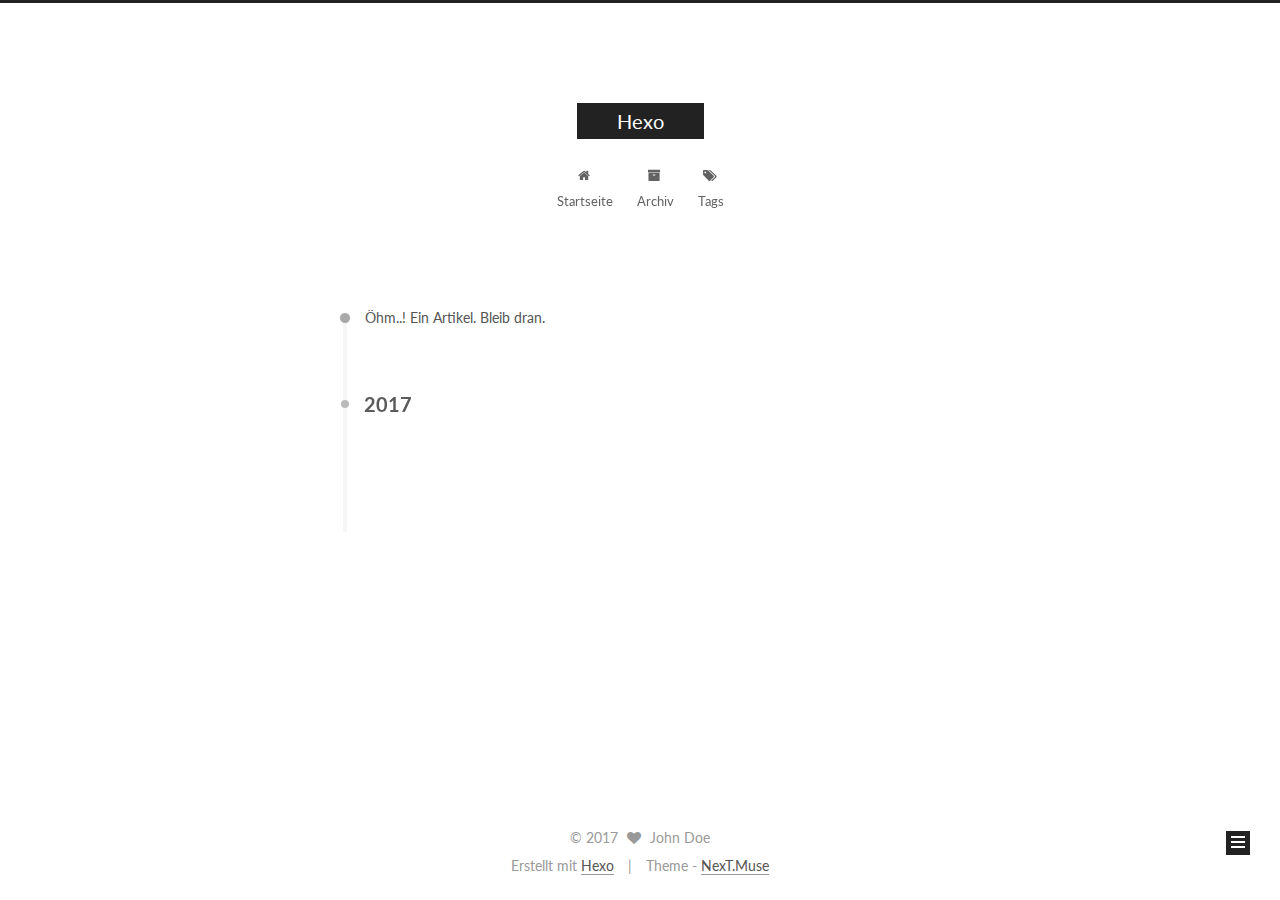
==== commit 80f8c786: "Site updated: 2017-04-27 17:01:23" ====
--- a/archives/index.html
+++ b/archives/index.html
@@ -129,7 +129,7 @@
 
 
 
-  <title>Archive | Hexo</title>
+  <title>Archiv | Hexo</title>
 </head>
 
 <body itemscope itemtype="http://schema.org/WebPage" lang="">
@@ -195,7 +195,7 @@
             
               <i class="menu-item-icon fa fa-fw fa-home"></i> <br />
             
-            Accueil
+            Startseite
           </a>
         </li>
       
@@ -205,7 +205,7 @@
             
               <i class="menu-item-icon fa fa-fw fa-archive"></i> <br />
             
-            Archives
+            Archiv
           </a>
         </li>
       
@@ -247,7 +247,7 @@
       
         
       
-      Um..! 1 article. Et ca ne fait que commencer.
+      Öhm..! Ein Artikel. Bleib dran.
     </span>
 
     
@@ -273,7 +273,7 @@
         
             <a class="post-title-link" href="/2017/04/27/first-article/" itemprop="url">
               
-                <span itemprop="name">Non titré</span>
+                <span itemprop="name">Unbenannt</span>
               
             </a>
         
@@ -341,7 +341,7 @@
             <div class="site-state-item site-state-posts">
               <a href="/archives">
                 <span class="site-state-item-count">1</span>
-                <span class="site-state-item-name">articles</span>
+                <span class="site-state-item-name">Artikel</span>
               </a>
             </div>
           
@@ -395,11 +395,11 @@
 
 
 <div class="powered-by">
-  Powered by <a class="theme-link" href="https://hexo.io">Hexo</a>
+  Erstellt mit  <a class="theme-link" href="https://hexo.io">Hexo</a>
 </div>
 
 <div class="theme-info">
-  Thème -
+  Theme -
   <a class="theme-link" href="https://github.com/iissnan/hexo-theme-next">
     NexT.Muse
   </a>
